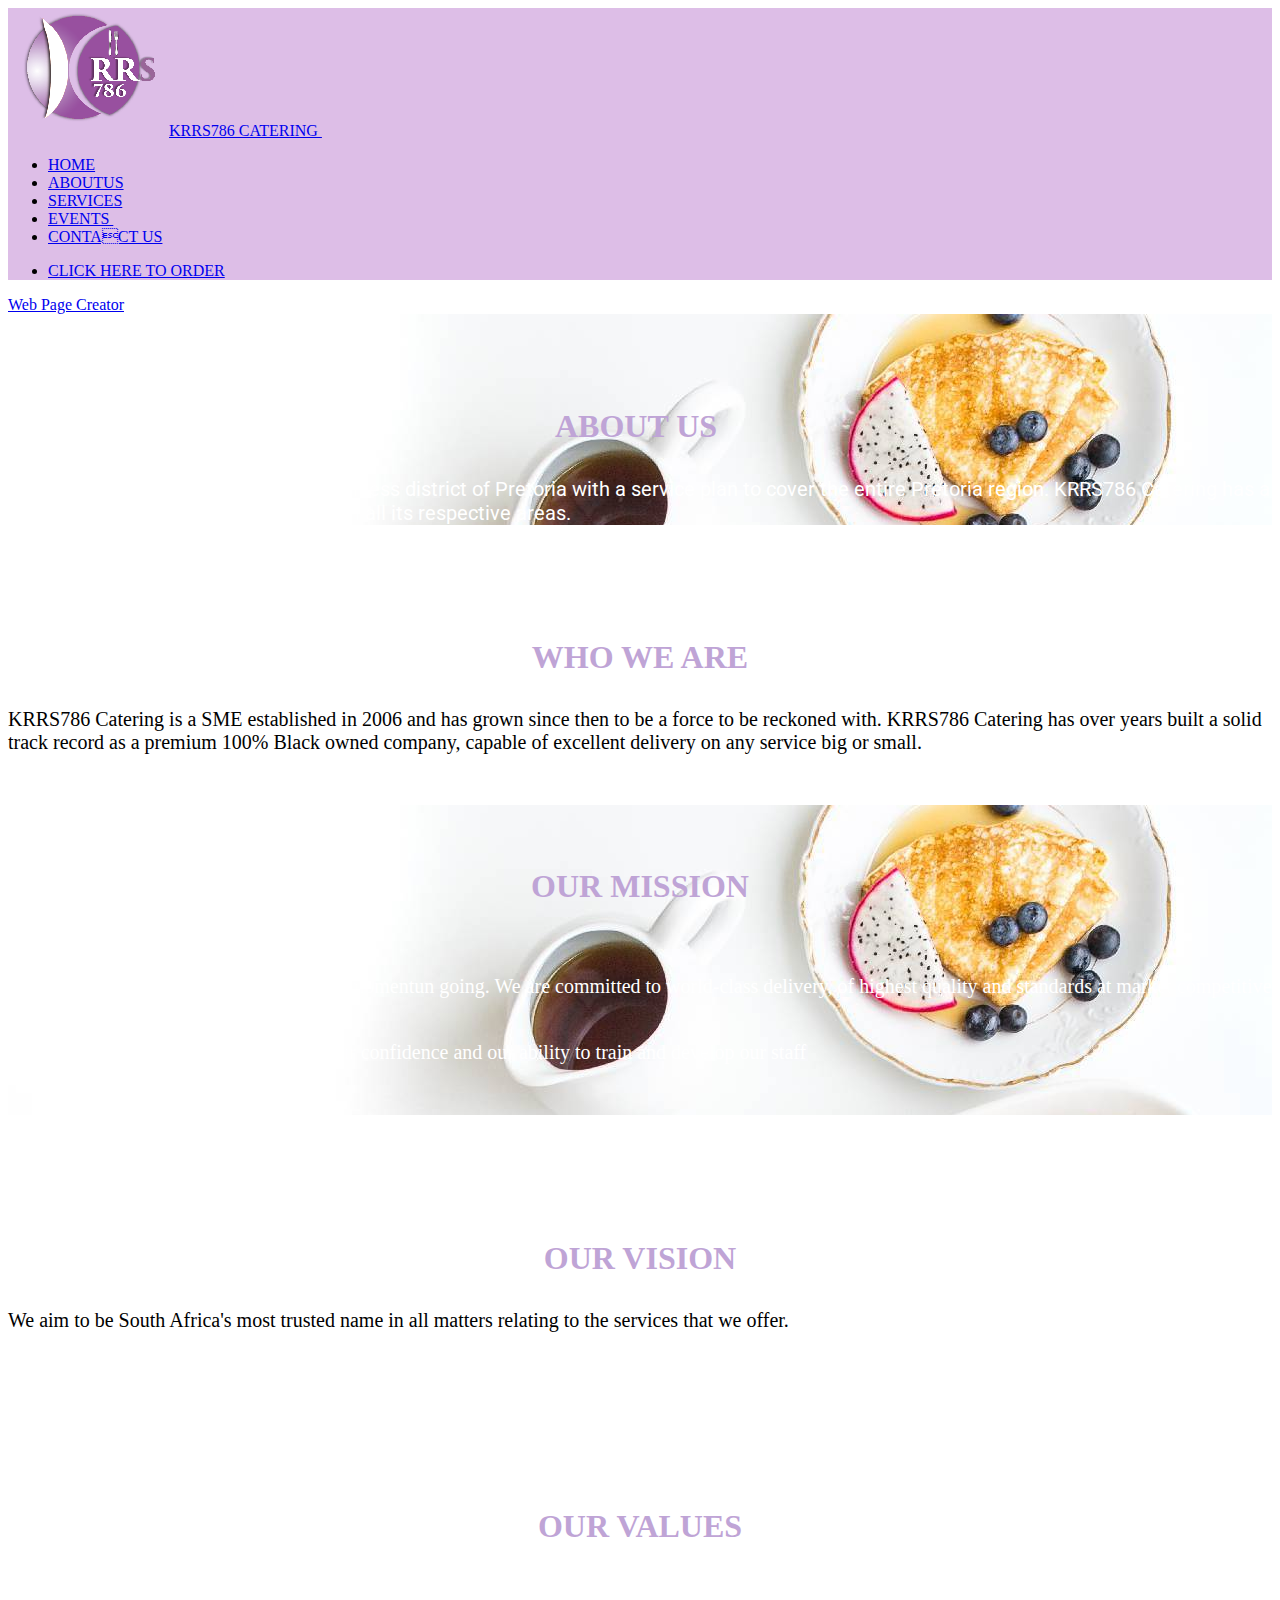
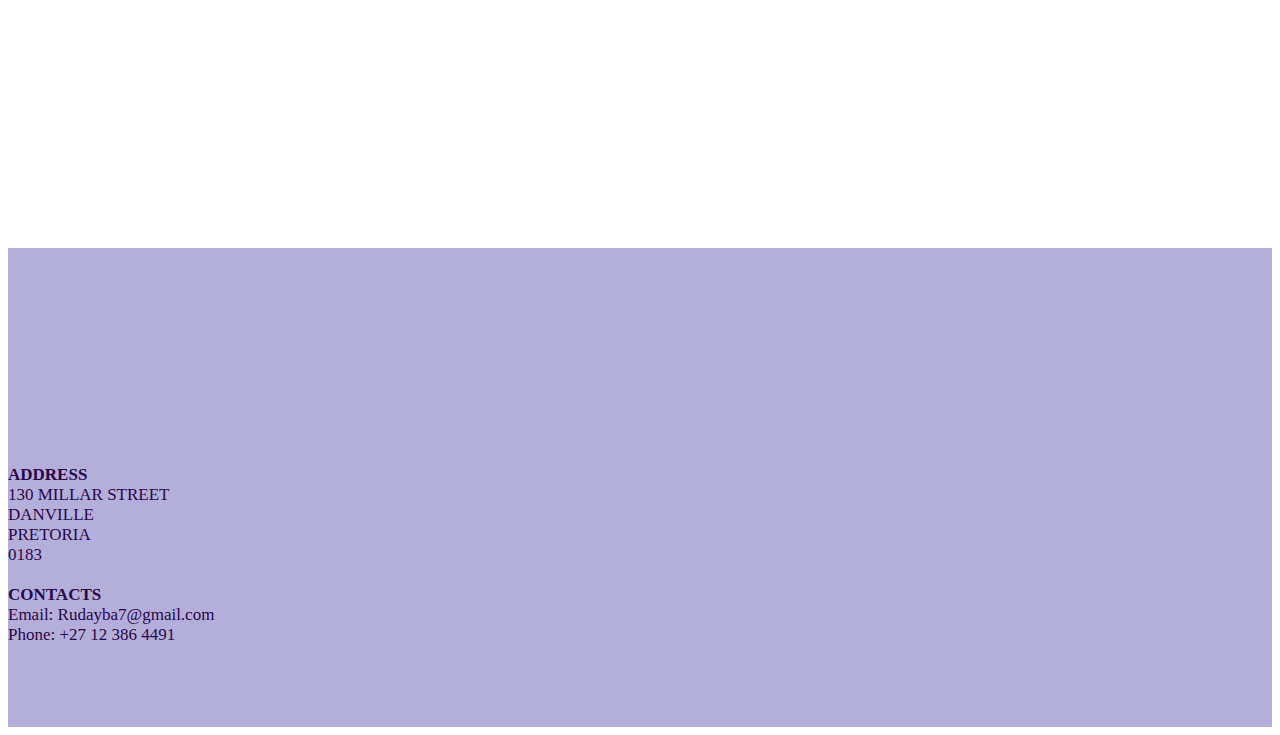
==== AboutUs.html @ 9f5638db "Merge pull request #1 from ITGalaxyMaster/gh-pages" ====
<!DOCTYPE html>
<html>
<head>
  <!-- Site made with Mobirise Website Builder v3.12.1, https://mobirise.com -->
  <meta charset="UTF-8">
  <meta http-equiv="X-UA-Compatible" content="IE=edge">
  <meta name="generator" content="Mobirise v3.12.1, mobirise.com">
  <meta name="viewport" content="width=device-width, initial-scale=1">
  <link rel="shortcut icon" href="assets/images/krrs-logo-2017-157x128.png" type="image/x-icon">
  <meta name="description" content="This page is about the historu of the company. This describes the Comp;any History ">
  <title>ALL ABOUT US </title>
  <link rel="stylesheet" href="https://fonts.googleapis.com/css?family=Roboto:700,400&amp;subset=cyrillic,latin,greek,vietnamese">
  <link rel="stylesheet" href="assets/bootstrap/css/bootstrap.min.css">
  <link rel="stylesheet" href="assets/mobirise/css/style.css">
  <link rel="stylesheet" href="assets/mobirise/css/mbr-additional.css" type="text/css">
  
  
  
</head>
<body>
<section class="mbr-navbar mbr-navbar--freeze mbr-navbar--absolute mbr-navbar--sticky mbr-navbar--auto-collapse" id="menu-8">
    <div class="mbr-navbar__section mbr-section">
        <div class="mbr-section__container container">
            <div class="mbr-navbar__container">
                <div class="mbr-navbar__column mbr-navbar__column--s mbr-navbar__brand">
                    <span class="mbr-navbar__brand-link mbr-brand mbr-brand--inline">
                        <span class="mbr-brand__logo"><a href="index.html"><img src="assets/images/krrs-logo-2017-157x128.png" class="mbr-navbar__brand-img mbr-brand__img" alt="Mobirise"></a></span>
                        <span class="mbr-brand__name"><a class="mbr-brand__name text-black" href="index.html">KRRS786 CATERING&nbsp;</a></span>
                    </span>
                </div>
                <div class="mbr-navbar__hamburger mbr-hamburger"><span class="mbr-hamburger__line"></span></div>
                <div class="mbr-navbar__column mbr-navbar__menu">
                    <nav class="mbr-navbar__menu-box mbr-navbar__menu-box--inline-right">
                        <div class="mbr-navbar__column">
                            <ul class="mbr-navbar__items mbr-navbar__items--right float-left mbr-buttons mbr-buttons--freeze mbr-buttons--right btn-decorator mbr-buttons--active">  <li class="mbr-navbar__item"><a class="mbr-buttons__link btn text-black" href="index.html">HOME</a></li> <li class="mbr-navbar__item"><a class="mbr-buttons__link btn text-black" href="index.html#content5-2">ABOUTUS</a></li> <li class="mbr-navbar__item"><a class="mbr-buttons__link btn text-black" href="index.html#features1-3">SERVICES</a></li> <li class="mbr-navbar__item"><a class="mbr-buttons__link btn text-black" href="Events.html">EVENTS&nbsp;</a></li><li class="mbr-navbar__item"><a class="mbr-buttons__link btn text-black" href="index.html#contacts2-5">CONTACT US</a></li></ul>                            
                            <ul class="mbr-navbar__items mbr-navbar__items--right mbr-buttons mbr-buttons--freeze mbr-buttons--right btn-inverse mbr-buttons--active"><li class="mbr-navbar__item"><a class="mbr-buttons__btn btn btn-default" href="MyPlatters.html">CLICK HERE TO ORDER</a></li></ul>
                        </div>
                    </nav>
                </div>
            </div>
        </div>
    </div>
</section>

<section class="engine"><a rel="external" href="https://mobirise.com">Web Page Creator</a></section><section class="mbr-section mbr-section--relative mbr-section--fixed-size mbr-parallax-background mbr-after-navbar" id="content5-g" style="background-image: url(assets/images/catering-brooke-lark-2000x1497.jpg);">
    <div class="mbr-overlay" style="opacity: 0.7; background-color: rgb(40, 50, 78);"></div>
    <div class="mbr-section__container container mbr-section__container--first" style="padding-top: 62px;">
        <div class="mbr-header mbr-header--wysiwyg row">
            <div class="col-sm-8 col-sm-offset-2">
                <h3 class="mbr-header__text">ABOUT US&nbsp;</h3>
                
            </div>
        </div>
    </div>
    <div class="mbr-section__container container mbr-section__container--last" style="padding-bottom: 0px;">
        <div class="row">
            <div class="mbr-article mbr-article--wysiwyg col-sm-8 col-sm-offset-2"><p>We are strategically located in &nbsp;the business district of Pretoria with a service plan to cover the entire Pretoria region. KRRS786 Catering has a highly experienced and capable team in all its respective areas.</p></div>
        </div>
    </div>
    
</section>

<section class="mbr-section mbr-section--relative mbr-section--fixed-size" id="content5-x" style="background-color: rgb(255, 255, 255);">
    
    <div class="mbr-section__container container mbr-section__container--first" style="padding-top: 62px;">
        <div class="mbr-header mbr-header--wysiwyg row">
            <div class="col-sm-8 col-sm-offset-2">
                <h3 class="mbr-header__text">WHO WE ARE</h3>
                
            </div>
        </div>
    </div>
    <div class="mbr-section__container container mbr-section__container--last" style="padding-bottom: 31px;">
        <div class="row">
            <div class="mbr-article mbr-article--wysiwyg col-sm-8 col-sm-offset-2"><p>KRRS786 Catering is a SME established in 2006 and has grown since then to be a force to be reckoned with. KRRS786 Catering has over years built a solid track record as a premium 100% Black owned company, capable of excellent delivery on any service big or small.</p></div>
        </div>
    </div>
    
</section>

<section class="mbr-section mbr-section--relative mbr-section--fixed-size mbr-parallax-background" id="content5-y" style="background-image: url(assets/images/catering-brooke-lark-2000x1497.jpg);">
    <div class="mbr-overlay" style="opacity: 0.7; background-color: rgb(40, 50, 78);"></div>
    <div class="mbr-section__container container mbr-section__container--first" style="padding-top: 31px;">
        <div class="mbr-header mbr-header--wysiwyg row">
            <div class="col-sm-8 col-sm-offset-2">
                <h3 class="mbr-header__text">OUR MISSION</h3>
                
            </div>
        </div>
    </div>
    <div class="mbr-section__container container mbr-section__container--last" style="padding-bottom: 31px;">
        <div class="row">
            <div class="mbr-article mbr-article--wysiwyg col-sm-8 col-sm-offset-2"><p>To be the best at all we do and to keep the momentun going. We are committed to world-class delivery, of highest quality and standards at market competitive prices always.&nbsp;</p><p>Our commitment to excellence is based our confidence and our ability to train and develop our staff&nbsp;</p></div>
        </div>
    </div>
    
</section>

<section class="mbr-section mbr-section--relative mbr-section--fixed-size" id="content5-10" style="background-color: rgb(255, 255, 255);">
    
    <div class="mbr-section__container container mbr-section__container--first" style="padding-top: 93px;">
        <div class="mbr-header mbr-header--wysiwyg row">
            <div class="col-sm-8 col-sm-offset-2">
                <h3 class="mbr-header__text">OUR VISION</h3>
                
            </div>
        </div>
    </div>
    <div class="mbr-section__container container mbr-section__container--last" style="padding-bottom: 62px;">
        <div class="row">
            <div class="mbr-article mbr-article--wysiwyg col-sm-8 col-sm-offset-2"><p>We aim to be South Africa's most trusted name in all matters relating to the services that we offer.</p></div>
        </div>
    </div>
    
</section>

<section class="mbr-section mbr-section--relative mbr-section--fixed-size mbr-parallax-background" id="content5-11" style="background-image: url(assets/images/mbr-2000x1374.jpg);">
    <div class="mbr-overlay" style="opacity: 0.7; background-color: rgb(40, 50, 78);"></div>
    <div class="mbr-section__container container mbr-section__container--first" style="padding-top: 62px;">
        <div class="mbr-header mbr-header--wysiwyg row">
            <div class="col-sm-8 col-sm-offset-2">
                <h3 class="mbr-header__text">OUR VALUES</h3>
                
            </div>
        </div>
    </div>
    <div class="mbr-section__container container mbr-section__container--last" style="padding-bottom: 93px;">
        <div class="row">
            <div class="mbr-article mbr-article--wysiwyg col-sm-8 col-sm-offset-2"><p>Our company is build on five principles:</p><ul><li>Quality - we strive to provide the highest quality products possible always</li><li>Customer Satisfaction - with us the customer is king</li><li>Intergrity &nbsp;- We always act in the best interest of all our customers</li><li>Reliability - We always deliver on our promise&nbsp;</li><li>Resourceful - &nbsp;We always find ways to work smarter&nbsp;</li></ul></div>
        </div>
    </div>
    
</section>

<section class="mbr-section mbr-section--relative mbr-section--fixed-size" id="contacts2-9" style="background-color: rgb(180, 174, 219);">
    
    <div class="mbr-section__container container">
        <div class="mbr-contacts mbr-contacts--wysiwyg row" style="padding-top: 30px; padding-bottom: 45px;">
            <div class="col-sm-6">
                <figure class="mbr-figure mbr-figure--wysiwyg mbr-figure--full-width mbr-figure--no-bg">
                    <div class="mbr-figure__map mbr-figure__map--short"><iframe frameborder="0" style="border:0" src="https://www.google.com/maps/embed/v1/place?key=AIzaSyA0Dx_boXQiwvdz8sJHoYeZNVTdoWONYkU&amp;q=place_id:EisxMzAgTWlsbGFyIFN0LCBQcmV0b3JpYSwgMDAxOCwgU291dGggQWZyaWNh" allowfullscreen=""></iframe></div>
                </figure>
            </div>
            <div class="col-sm-6">
                <div class="row">
                    <div class="col-sm-5 col-sm-offset-1">
                        <p class="mbr-contacts__text"><strong>ADDRESS</strong><br>
130 MILLAR STREET<br>DANVILLE<br>PRETORIA<br>0183<br><br>
<strong>CONTACTS</strong><br>
Email: Rudayba7@gmail.com<br>
Phone: +27 12 386 4491<br><br></p>
                    </div>
                    <div class="col-sm-6"><ul class="mbr-contacts__list"></ul></div>
                </div>
            </div>
        </div>
    </div>
</section>


  <script src="assets/web/assets/jquery/jquery.min.js"></script>
  <script src="assets/bootstrap/js/bootstrap.min.js"></script>
  <script src="assets/smooth-scroll/smooth-scroll.js"></script>
  <script src="assets/jarallax/jarallax.js"></script>
  <script src="assets/mobirise/js/script.js"></script>
  
  
</body>
</html>
---- assets/mobirise/css/mbr-additional.css ----
@import url(https://fonts.googleapis.com/css?family=Roboto:400,300,700);
#menu-1 .mbr-brand__name {
  font-size: 16px;
}
#menu-1.mbr-navbar--stuck .mbr-navbar__section {
  background: #ddbee7;
}
#menu-1 .mbr-navbar__section {
  background: #ddbee7;
}
#menu-1 .mbr-navbar__hamburger {
  color: #ffffff;
}
#slider-0 H1 {
  color: #ffffff;
}
#slider-0 P {
  font-size: 20px;
}
#content5-2 .mbr-header .mbr-header__text {
  text-align: center;
  color: #fff;
}
#content5-2 .mbr-header .mbr-header__subtext {
  text-align: center;
  color: #fff;
}
#content5-2 .mbr-article {
  color: #fff;
}
#features1-3 .mbr-section-title .mbr-header__text {
  color: #2b0849;
  text-align: center;
}
#features1-3 .btn {
  font-size: 14px;
}
#features1-3 .mbr-section__col .mbr-header__text {
  text-align: left;
}
#buttons1-h .btn {
  font-size: 18px;
}
#social-buttons2-4 .mbr-header__text {
  color: #8157cd;
}
#contacts2-5 P {
  color: #2b0849;
  font-size: 17px;
}

#menu-8 .mbr-brand__name {
  font-size: 16px;
}
#menu-8.mbr-navbar--stuck .mbr-navbar__section {
  background: #ddbee7;
}
#menu-8 .mbr-navbar__section {
  background: #ddbee7;
}
#menu-8 .mbr-navbar__hamburger {
  color: #ffffff;
}
#content5-g .mbr-header .mbr-header__text {
  text-align: center;
  color: #bfa4d6;
  font-size: 32px;
}
#content5-g .mbr-header .mbr-header__subtext {
  text-align: center;
  color: #fff;
}
#content5-g .mbr-article {
  color: #fff;
}
#content5-g .mbr-article P {
  color: #ffffff;
  font-family: 'Roboto', sans-serif;
  font-size: 20px;
}
#content5-x .mbr-header .mbr-header__text {
  text-align: center;
  color: #bfa4d6;
  font-size: 32px;
}
#content5-x .mbr-header .mbr-header__subtext {
  text-align: center;
  color: #fff;
}
#content5-x .mbr-article {
  color: #fff;
}
#content5-x .mbr-article P {
  color: #000000;
  text-align: left;
  font-size: 20px;
}
#content5-y .mbr-header .mbr-header__text {
  text-align: center;
  color: #bfa4d6;
  font-size: 32px;
}
#content5-y .mbr-header .mbr-header__subtext {
  text-align: center;
  color: #fff;
}
#content5-y .mbr-article {
  color: #fff;
}
#content5-y .mbr-article P {
  color: #ffffff;
  font-size: 20px;
}
#content5-10 .mbr-header .mbr-header__text {
  text-align: center;
  color: #bfa4d6;
  font-size: 32px;
}
#content5-10 .mbr-header .mbr-header__subtext {
  text-align: center;
  color: #fff;
}
#content5-10 .mbr-article {
  color: #fff;
}
#content5-10 .mbr-article P {
  color: #000000;
  font-size: 20px;
}
#content5-10 .mbr-article H2 {
  color: #000000;
}
#content5-11 .mbr-header .mbr-header__text {
  text-align: center;
  color: #bfa4d6;
  font-size: 32px;
}
#content5-11 .mbr-header .mbr-header__subtext {
  text-align: center;
  color: #fff;
}
#content5-11 .mbr-article {
  color: #fff;
}
#content5-11 .mbr-article P {
  color: #ffffff;
  font-size: 20px;
}
#content5-11 .mbr-article UL {
  color: #ffffff;
  font-size: 20px;
}
#contacts2-9 P {
  color: #2b0849;
  font-size: 17px;
}
#menu-a .mbr-brand__name {
  font-size: 16px;
}
#menu-a.mbr-navbar--stuck .mbr-navbar__section {
  background: #ddbee7;
}
#menu-a .mbr-navbar__section {
  background: #ddbee7;
}
#menu-a .mbr-navbar__hamburger {
  color: #ffffff;
}
#header1-j H1 {
  font-size: 36px;
}
#menu-c .mbr-brand__name {
  font-size: 16px;
}
#menu-c.mbr-navbar--stuck .mbr-navbar__section {
  background: #ddbee7;
}
#menu-c .mbr-navbar__section {
  background: #ddbee7;
}
#menu-c .mbr-navbar__hamburger {
  color: #ffffff;
}
#menu-e .mbr-brand__name {
  font-size: 16px;
}
#menu-e.mbr-navbar--stuck .mbr-navbar__section {
  background: #ddbee7;
}
#menu-e .mbr-navbar__section {
  background: #ddbee7;
}
#menu-e .mbr-navbar__hamburger {
  color: #ffffff;
}
#contacts2-f P {
  color: #2b0849;
  font-size: 17px;
}
#menu-m .mbr-brand__name {
  font-size: 16px;
}
#menu-m.mbr-navbar--stuck .mbr-navbar__section {
  background: #ddbee7;
}
#menu-m .mbr-navbar__section {
  background: #ddbee7;
}
#menu-m .mbr-navbar__hamburger {
  color: #ffffff;
}
#msg-box4-r .mbr-header__text {
  color: #ffffff;
}
#msg-box4-r .mbr-header__subtext {
  color: #ffffff;
}
#msg-box4-r .mbr-article {
  color: #ffffff;
}
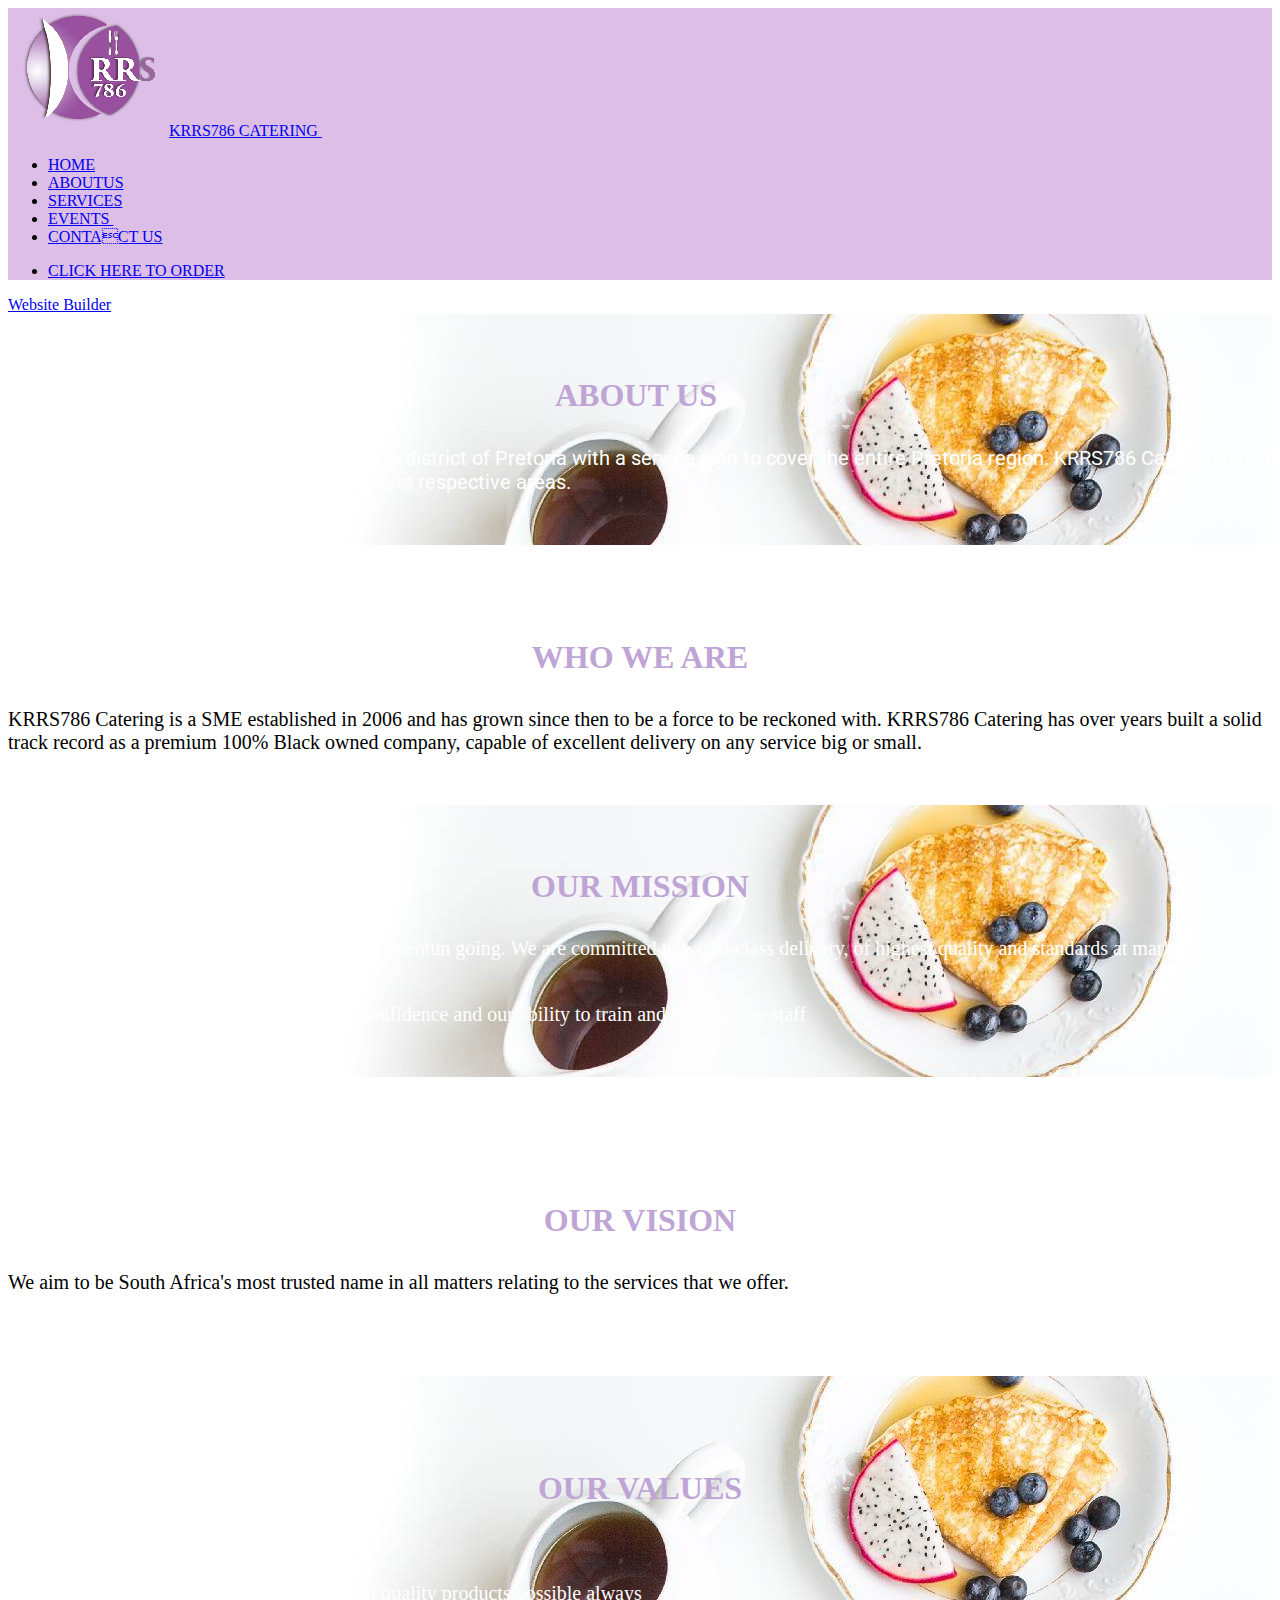
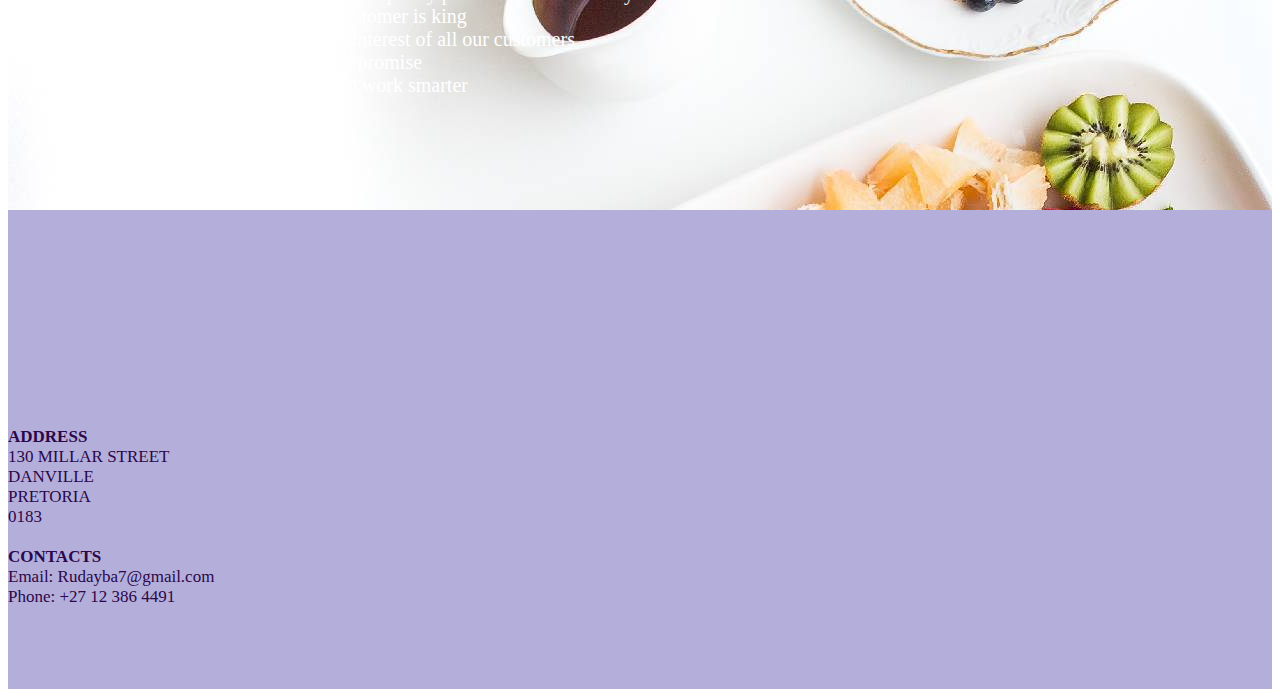
==== commit 7f7e4026: "The images was updated on the events pages." ====
--- a/AboutUs.html
+++ b/AboutUs.html
@@ -42,9 +42,9 @@
     </div>
 </section>
 
-<section class="engine"><a rel="external" href="https://mobirise.com">Web Page Creator</a></section><section class="mbr-section mbr-section--relative mbr-section--fixed-size mbr-parallax-background mbr-after-navbar" id="content5-g" style="background-image: url(assets/images/catering-brooke-lark-2000x1497.jpg);">
+<section class="engine"><a rel="external" href="https://mobirise.com">Website Builder</a></section><section class="mbr-section mbr-section--relative mbr-section--fixed-size mbr-parallax-background mbr-after-navbar" id="content5-g" style="background-image: url(assets/images/catering-brooke-lark-2000x1497.jpg);">
     <div class="mbr-overlay" style="opacity: 0.7; background-color: rgb(40, 50, 78);"></div>
-    <div class="mbr-section__container container mbr-section__container--first" style="padding-top: 62px;">
+    <div class="mbr-section__container container mbr-section__container--first" style="padding-top: 31px;">
         <div class="mbr-header mbr-header--wysiwyg row">
             <div class="col-sm-8 col-sm-offset-2">
                 <h3 class="mbr-header__text">ABOUT US&nbsp;</h3>
@@ -52,7 +52,7 @@
             </div>
         </div>
     </div>
-    <div class="mbr-section__container container mbr-section__container--last" style="padding-bottom: 0px;">
+    <div class="mbr-section__container container mbr-section__container--last" style="padding-bottom: 31px;">
         <div class="row">
             <div class="mbr-article mbr-article--wysiwyg col-sm-8 col-sm-offset-2"><p>We are strategically located in &nbsp;the business district of Pretoria with a service plan to cover the entire Pretoria region. KRRS786 Catering has a highly experienced and capable team in all its respective areas.</p></div>
         </div>
@@ -90,7 +90,7 @@
     </div>
     <div class="mbr-section__container container mbr-section__container--last" style="padding-bottom: 31px;">
         <div class="row">
-            <div class="mbr-article mbr-article--wysiwyg col-sm-8 col-sm-offset-2"><p>To be the best at all we do and to keep the momentun going. We are committed to world-class delivery, of highest quality and standards at market competitive prices always.&nbsp;</p><p>Our commitment to excellence is based our confidence and our ability to train and develop our staff&nbsp;</p></div>
+            <div class="mbr-article mbr-article--wysiwyg col-sm-8 col-sm-offset-2"><span style="font-size: 20px;">To be the best at all we do and to keep the momentun going. We are committed to world-class delivery, of highest quality and standards at market competitive prices always.&nbsp;</span><p>Our commitment to excellence is based our confidence and our ability to train and develop our staff&nbsp;</p></div>
         </div>
     </div>
     
@@ -114,7 +114,7 @@
     
 </section>
 
-<section class="mbr-section mbr-section--relative mbr-section--fixed-size mbr-parallax-background" id="content5-11" style="background-image: url(assets/images/mbr-2000x1374.jpg);">
+<section class="mbr-section mbr-section--relative mbr-section--fixed-size mbr-parallax-background" id="content5-11" style="background-image: url(assets/images/catering-brooke-lark-2000x1497.jpg);">
     <div class="mbr-overlay" style="opacity: 0.7; background-color: rgb(40, 50, 78);"></div>
     <div class="mbr-section__container container mbr-section__container--first" style="padding-top: 62px;">
         <div class="mbr-header mbr-header--wysiwyg row">
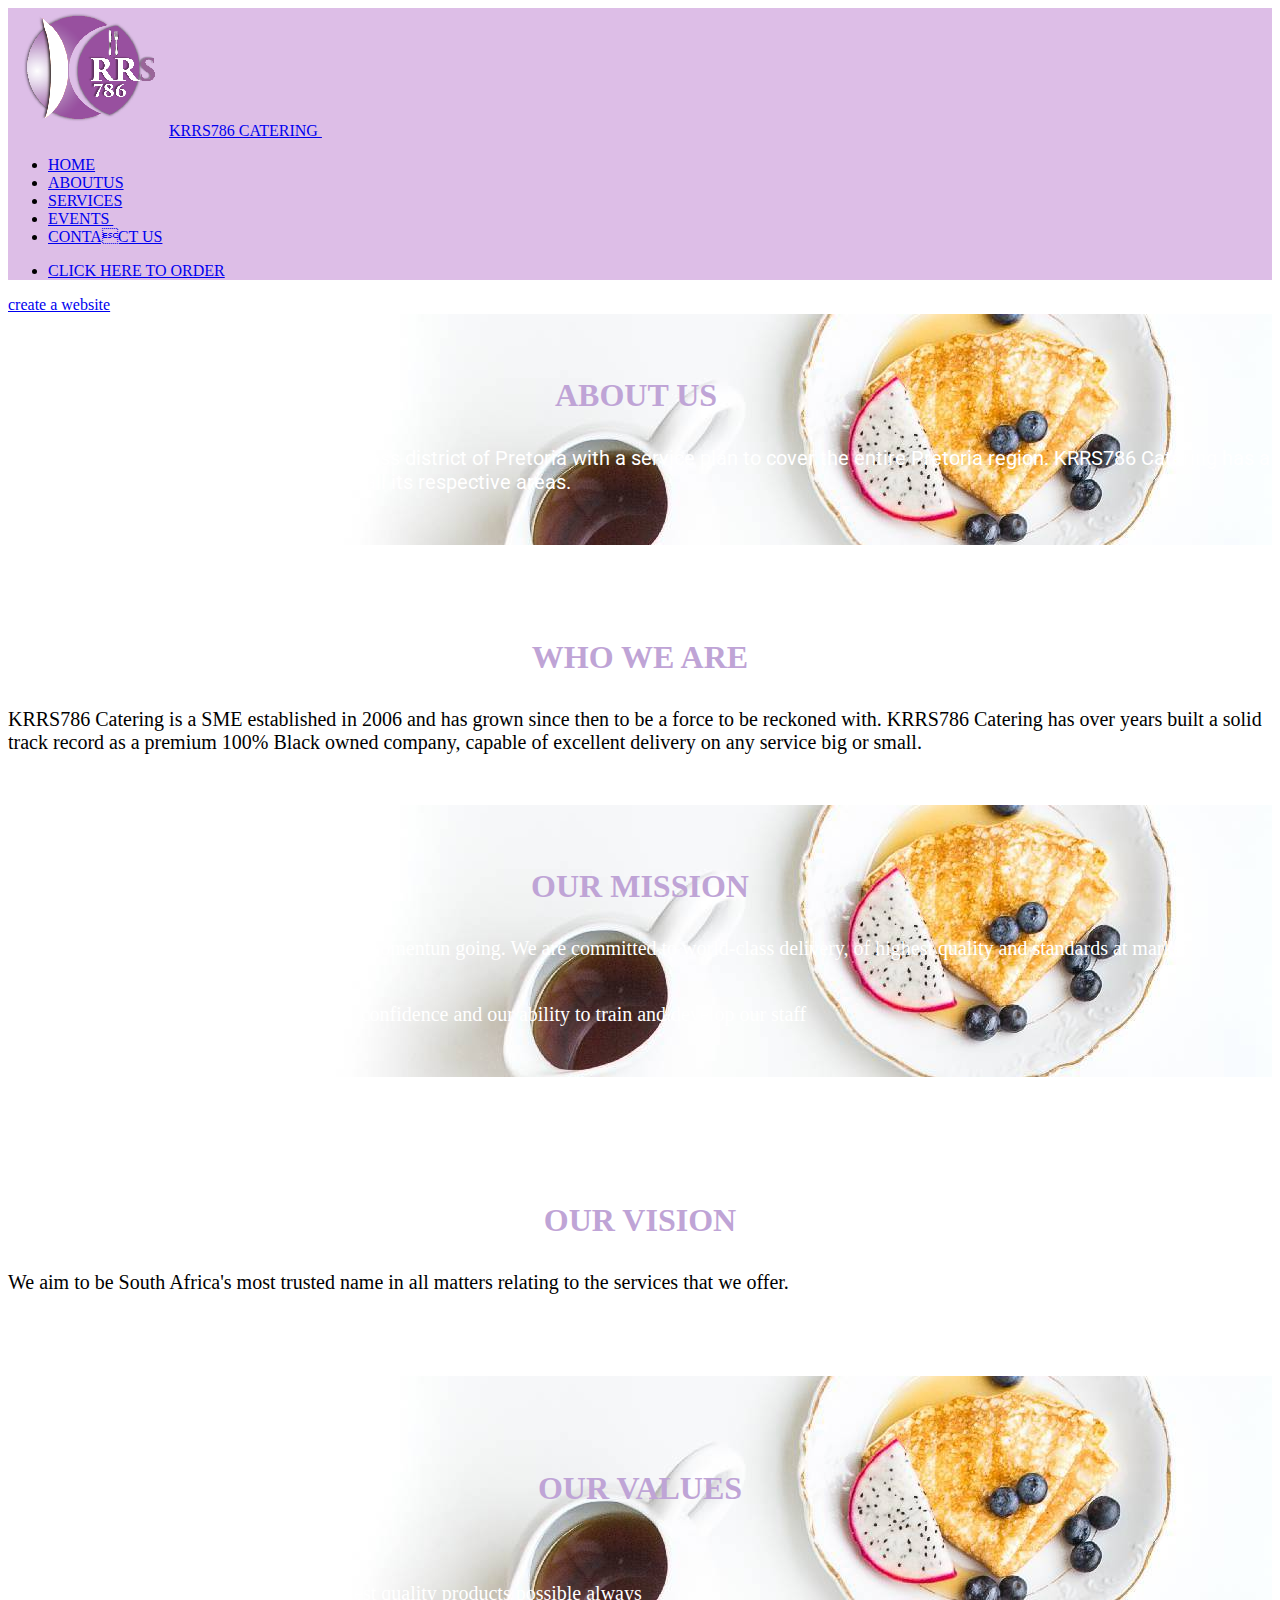
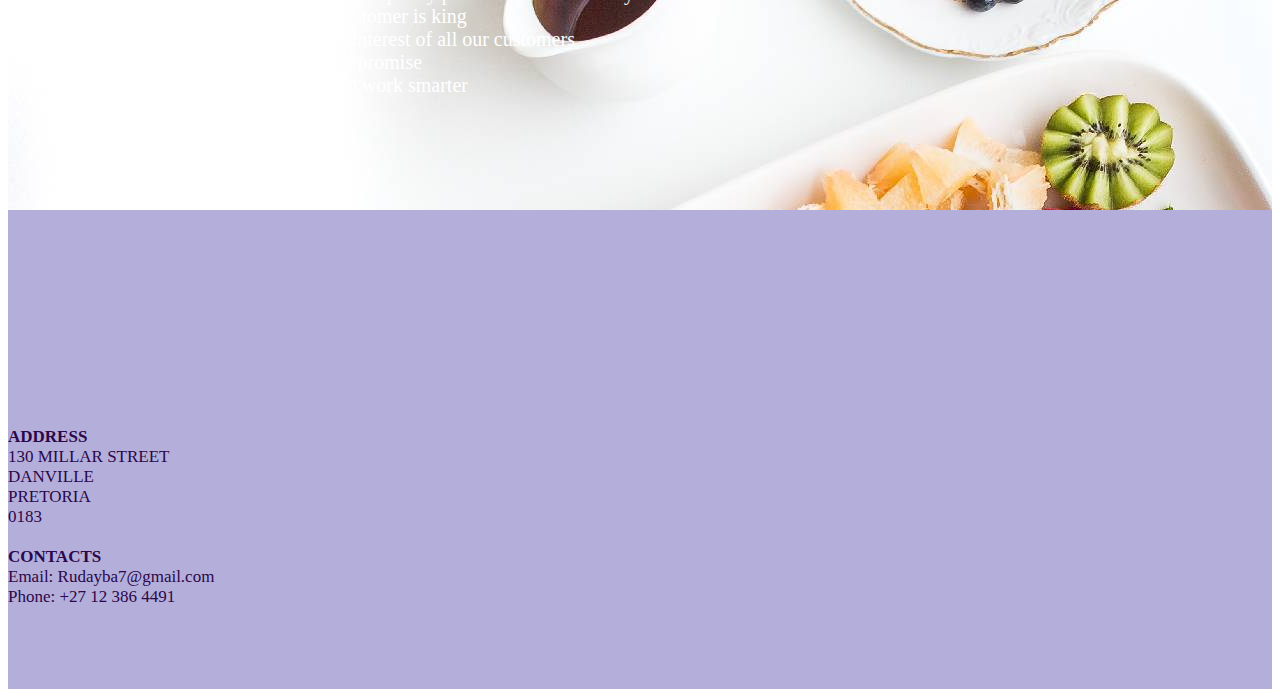
==== commit 17d14c1a: "The most recent updates to the website" ====
--- a/AboutUs.html
+++ b/AboutUs.html
@@ -1,15 +1,15 @@
 <!DOCTYPE html>
 <html>
 <head>
-  <!-- Site made with Mobirise Website Builder v3.12.1, https://mobirise.com -->
+  <!-- Site made with Mobirise Website Builder v4.2.4, https://mobirise.com -->
   <meta charset="UTF-8">
   <meta http-equiv="X-UA-Compatible" content="IE=edge">
-  <meta name="generator" content="Mobirise v3.12.1, mobirise.com">
+  <meta name="generator" content="Mobirise v4.2.4, mobirise.com">
   <meta name="viewport" content="width=device-width, initial-scale=1">
   <link rel="shortcut icon" href="assets/images/krrs-logo-2017-157x128.png" type="image/x-icon">
   <meta name="description" content="This page is about the historu of the company. This describes the Comp;any History ">
   <title>ALL ABOUT US </title>
-  <link rel="stylesheet" href="https://fonts.googleapis.com/css?family=Roboto:700,400&amp;subset=cyrillic,latin,greek,vietnamese">
+  <link rel="stylesheet" href="https://fonts.googleapis.com/css?family=Roboto:700,400&subset=cyrillic,latin,greek,vietnamese">
   <link rel="stylesheet" href="assets/bootstrap/css/bootstrap.min.css">
   <link rel="stylesheet" href="assets/mobirise/css/style.css">
   <link rel="stylesheet" href="assets/mobirise/css/mbr-additional.css" type="text/css">
@@ -18,7 +18,7 @@
   
 </head>
 <body>
-<section class="mbr-navbar mbr-navbar--freeze mbr-navbar--absolute mbr-navbar--sticky mbr-navbar--auto-collapse" id="menu-8">
+<section class="mbr-navbar mbr-navbar--freeze mbr-navbar--absolute mbr-navbar--sticky mbr-navbar--auto-collapse" id="menu-8" data-rv-view="31">
     <div class="mbr-navbar__section mbr-section">
         <div class="mbr-section__container container">
             <div class="mbr-navbar__container">
@@ -42,7 +42,7 @@
     </div>
 </section>
 
-<section class="engine"><a rel="external" href="https://mobirise.com">Website Builder</a></section><section class="mbr-section mbr-section--relative mbr-section--fixed-size mbr-parallax-background mbr-after-navbar" id="content5-g" style="background-image: url(assets/images/catering-brooke-lark-2000x1497.jpg);">
+<section class="engine"><a href="https://mobirise.co/g">create a website</a></section><section class="mbr-section mbr-section--relative mbr-section--fixed-size mbr-parallax-background mbr-after-navbar" id="content5-g" data-rv-view="33" style="background-image: url(assets/images/catering-brooke-lark-2000x1497.jpg);">
     <div class="mbr-overlay" style="opacity: 0.7; background-color: rgb(40, 50, 78);"></div>
     <div class="mbr-section__container container mbr-section__container--first" style="padding-top: 31px;">
         <div class="mbr-header mbr-header--wysiwyg row">
@@ -60,7 +60,7 @@
     
 </section>
 
-<section class="mbr-section mbr-section--relative mbr-section--fixed-size" id="content5-x" style="background-color: rgb(255, 255, 255);">
+<section class="mbr-section mbr-section--relative mbr-section--fixed-size" id="content5-x" data-rv-view="36" style="background-color: rgb(255, 255, 255);">
     
     <div class="mbr-section__container container mbr-section__container--first" style="padding-top: 62px;">
         <div class="mbr-header mbr-header--wysiwyg row">
@@ -78,7 +78,7 @@
     
 </section>
 
-<section class="mbr-section mbr-section--relative mbr-section--fixed-size mbr-parallax-background" id="content5-y" style="background-image: url(assets/images/catering-brooke-lark-2000x1497.jpg);">
+<section class="mbr-section mbr-section--relative mbr-section--fixed-size mbr-parallax-background" id="content5-y" data-rv-view="39" style="background-image: url(assets/images/catering-brooke-lark-2000x1497.jpg);">
     <div class="mbr-overlay" style="opacity: 0.7; background-color: rgb(40, 50, 78);"></div>
     <div class="mbr-section__container container mbr-section__container--first" style="padding-top: 31px;">
         <div class="mbr-header mbr-header--wysiwyg row">
@@ -96,7 +96,7 @@
     
 </section>
 
-<section class="mbr-section mbr-section--relative mbr-section--fixed-size" id="content5-10" style="background-color: rgb(255, 255, 255);">
+<section class="mbr-section mbr-section--relative mbr-section--fixed-size" id="content5-10" data-rv-view="42" style="background-color: rgb(255, 255, 255);">
     
     <div class="mbr-section__container container mbr-section__container--first" style="padding-top: 93px;">
         <div class="mbr-header mbr-header--wysiwyg row">
@@ -114,7 +114,7 @@
     
 </section>
 
-<section class="mbr-section mbr-section--relative mbr-section--fixed-size mbr-parallax-background" id="content5-11" style="background-image: url(assets/images/catering-brooke-lark-2000x1497.jpg);">
+<section class="mbr-section mbr-section--relative mbr-section--fixed-size mbr-parallax-background" id="content5-11" data-rv-view="45" style="background-image: url(assets/images/catering-brooke-lark-2000x1497.jpg);">
     <div class="mbr-overlay" style="opacity: 0.7; background-color: rgb(40, 50, 78);"></div>
     <div class="mbr-section__container container mbr-section__container--first" style="padding-top: 62px;">
         <div class="mbr-header mbr-header--wysiwyg row">
@@ -132,7 +132,7 @@
     
 </section>
 
-<section class="mbr-section mbr-section--relative mbr-section--fixed-size" id="contacts2-9" style="background-color: rgb(180, 174, 219);">
+<section class="mbr-section mbr-section--relative mbr-section--fixed-size" id="contacts2-9" data-rv-view="48" style="background-color: rgb(180, 174, 219);">
     
     <div class="mbr-section__container container">
         <div class="mbr-contacts mbr-contacts--wysiwyg row" style="padding-top: 30px; padding-bottom: 45px;">
--- a/assets/mobirise/css/mbr-additional.css
+++ b/assets/mobirise/css/mbr-additional.css
@@ -169,6 +169,12 @@
 #header1-j H1 {
   font-size: 36px;
 }
+#header2-k H1 {
+  color: #d6bee9;
+}
+#header2-k P {
+  color: #d6bee9;
+}
 #menu-c .mbr-brand__name {
   font-size: 16px;
 }
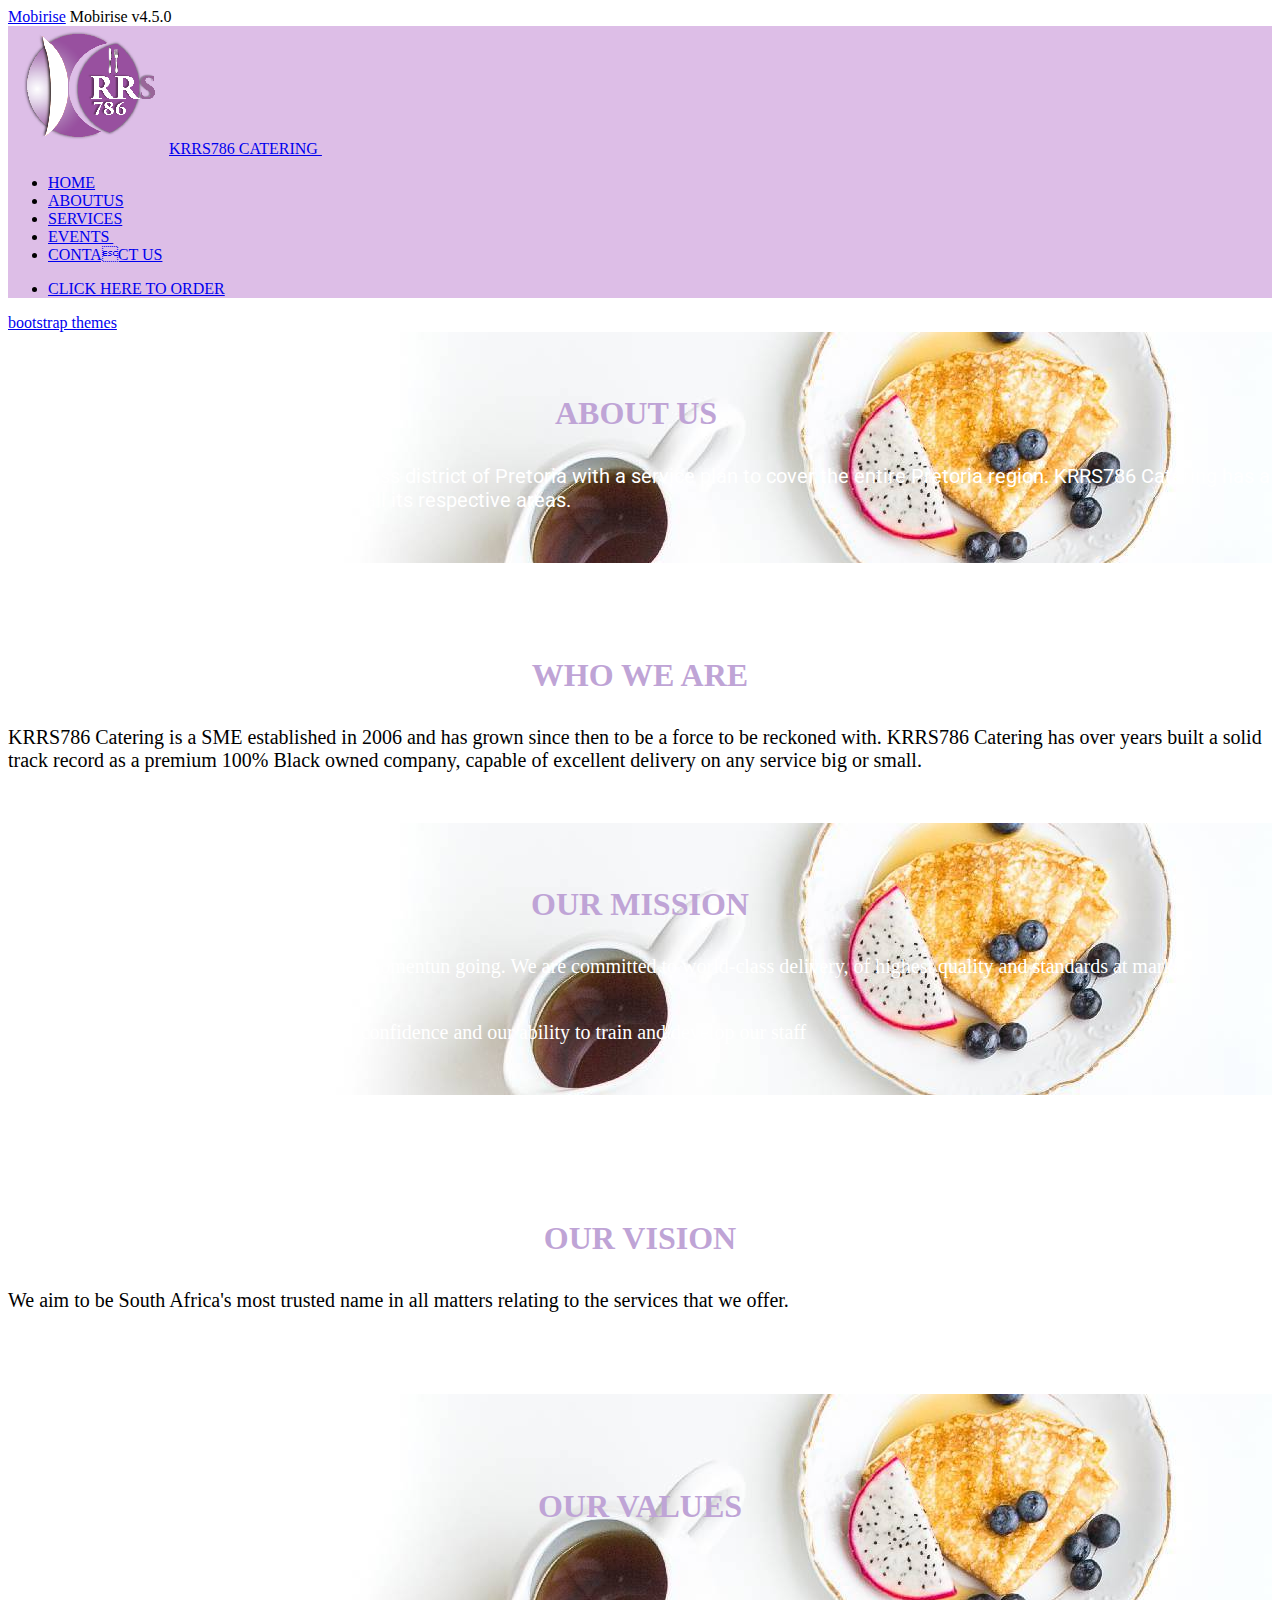
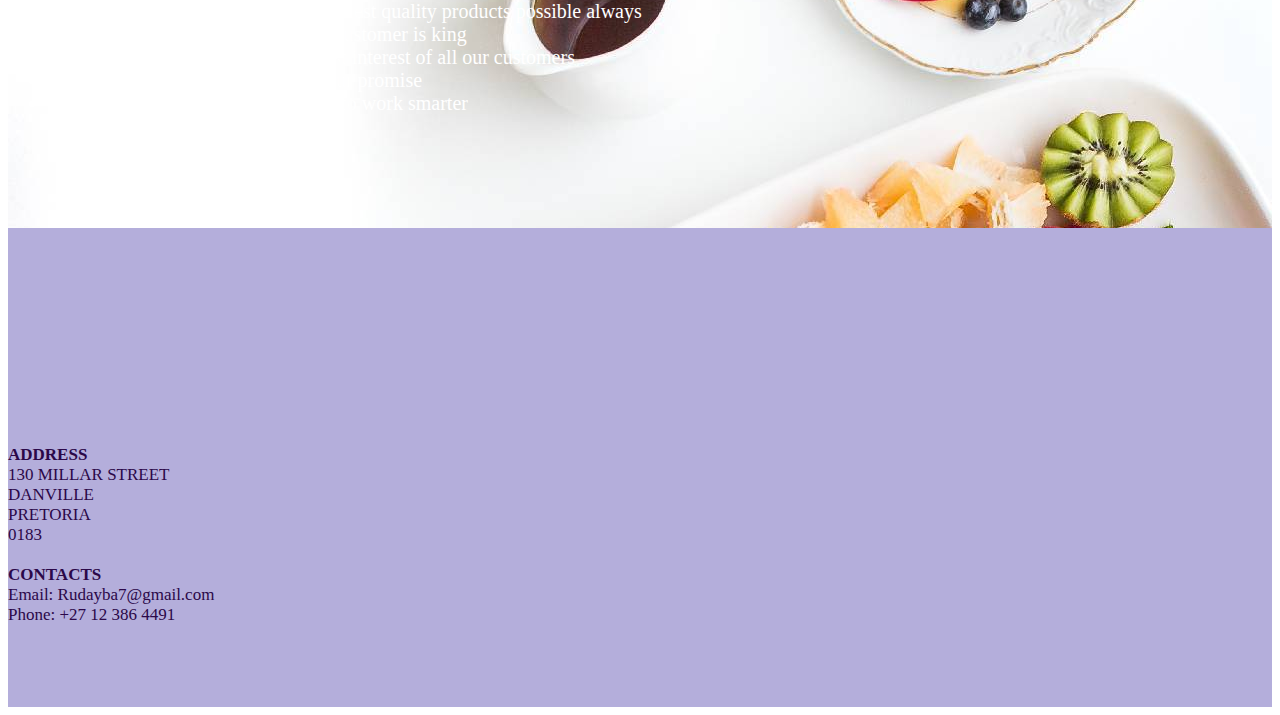
==== commit 20162a9a: "create github pages" ====
--- a/AboutUs.html
+++ b/AboutUs.html
@@ -1,12 +1,11 @@
 <!DOCTYPE html>
-<html>
+<html >
 <head>
-  <!-- Site made with Mobirise Website Builder v4.2.4, https://mobirise.com -->
+  <!-- Site made with Mobirise Website Builder v4.5.0, https://mobirise.com -->
   <meta charset="UTF-8">
   <meta http-equiv="X-UA-Compatible" content="IE=edge">
-  <meta name="generator" content="Mobirise v4.2.4, mobirise.com">
-  <meta name="viewport" content="width=device-width, initial-scale=1">
-  <link rel="shortcut icon" href="assets/images/krrs-logo-2017-157x128.png" type="image/x-icon">
+  <meta name="generator" content="Mobirise v4.5.0, mobirise.com">
+  <meta name="viewport" content="width=device-width, initial-scale=1, minimum-scale=1">
   <meta name="description" content="This page is about the historu of the company. This describes the Comp;any History ">
   <title>ALL ABOUT US </title>
   <link rel="stylesheet" href="https://fonts.googleapis.com/css?family=Roboto:700,400&subset=cyrillic,latin,greek,vietnamese">
@@ -42,7 +41,7 @@
     </div>
 </section>
 
-<section class="engine"><a href="https://mobirise.co/g">create a website</a></section><section class="mbr-section mbr-section--relative mbr-section--fixed-size mbr-parallax-background mbr-after-navbar" id="content5-g" data-rv-view="33" style="background-image: url(assets/images/catering-brooke-lark-2000x1497.jpg);">
+<section class="engine"><a href="https://mobirise.co/l">bootstrap themes</a></section><section class="mbr-section mbr-section--relative mbr-section--fixed-size mbr-parallax-background mbr-after-navbar" id="content5-g" data-rv-view="33" style="background-image: url(assets/images/catering-brooke-lark-2000x1497.jpg);">
     <div class="mbr-overlay" style="opacity: 0.7; background-color: rgb(40, 50, 78);"></div>
     <div class="mbr-section__container container mbr-section__container--first" style="padding-top: 31px;">
         <div class="mbr-header mbr-header--wysiwyg row">
--- a/assets/mobirise/css/mbr-additional.css
+++ b/assets/mobirise/css/mbr-additional.css
@@ -27,16 +27,6 @@
 }
 #content5-2 .mbr-article {
   color: #fff;
-}
-#features1-3 .mbr-section-title .mbr-header__text {
-  color: #2b0849;
-  text-align: center;
-}
-#features1-3 .btn {
-  font-size: 14px;
-}
-#features1-3 .mbr-section__col .mbr-header__text {
-  text-align: left;
 }
 #buttons1-h .btn {
   font-size: 18px;
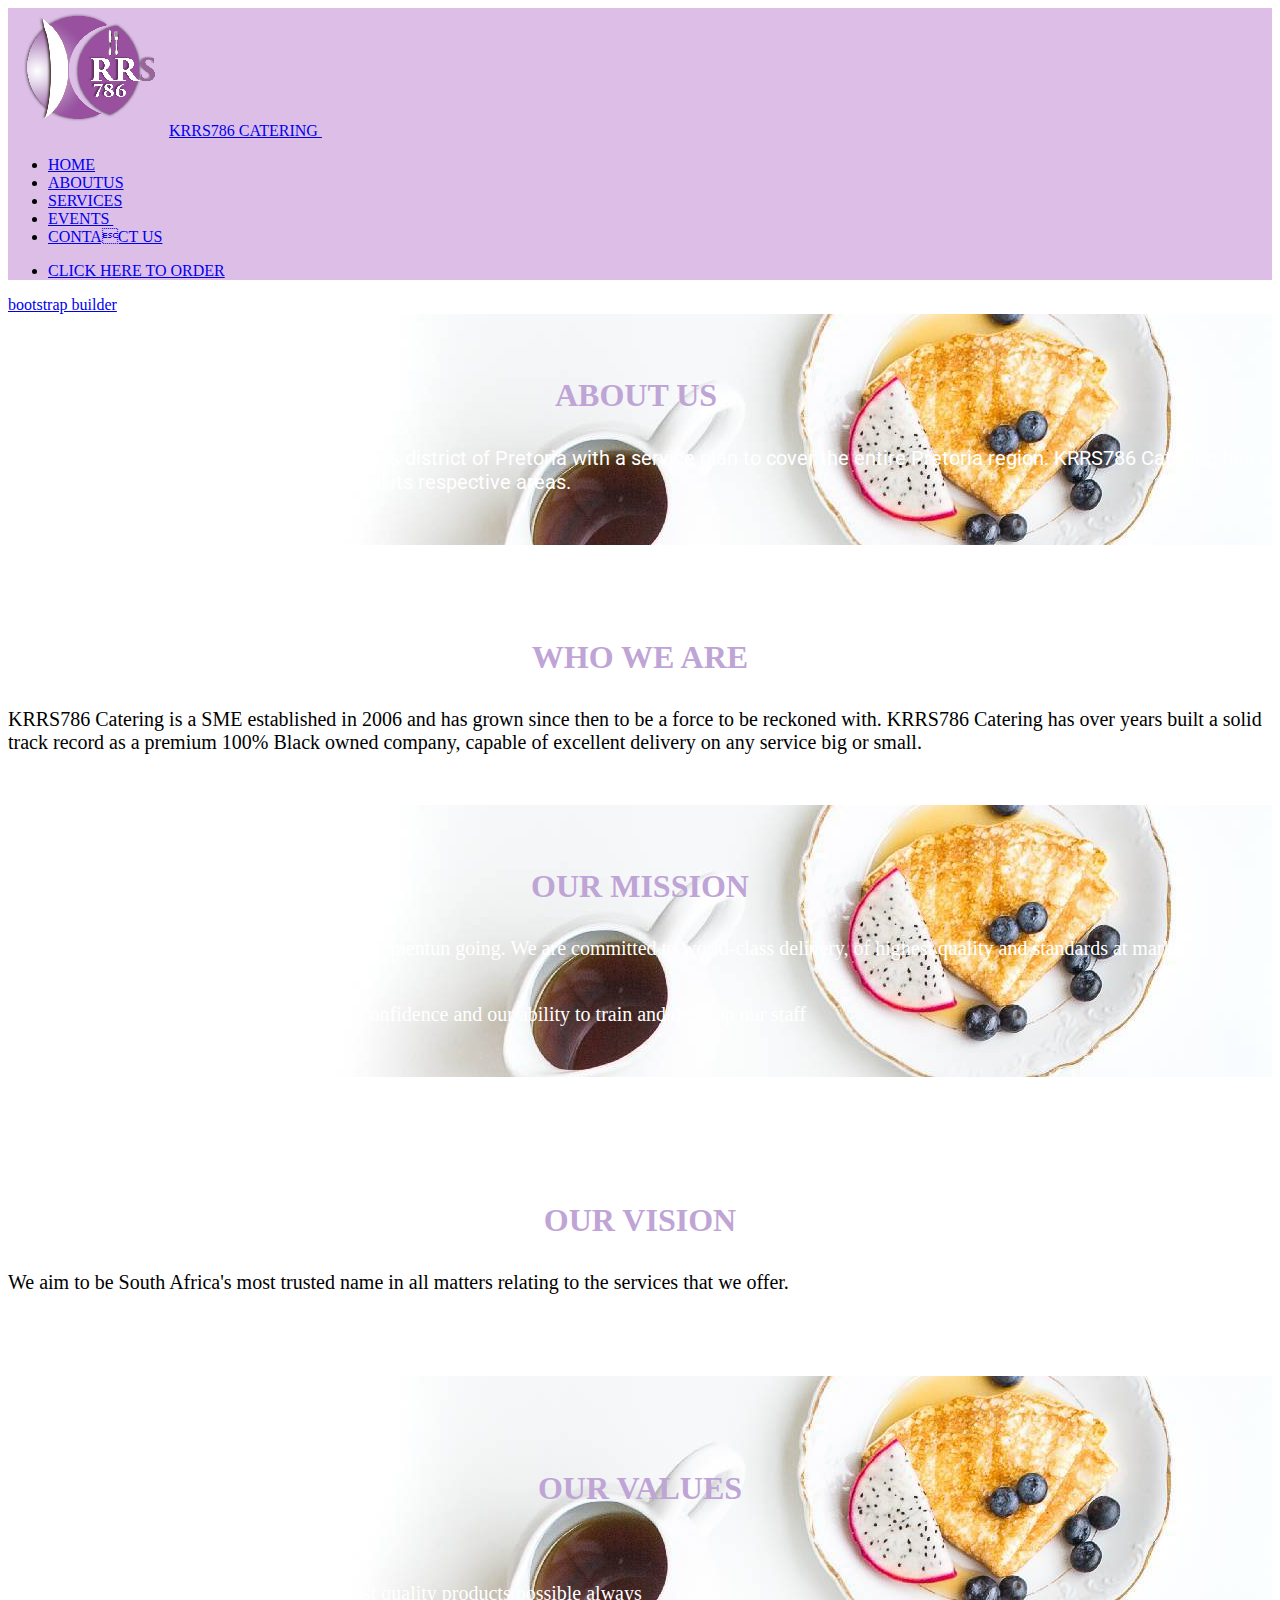
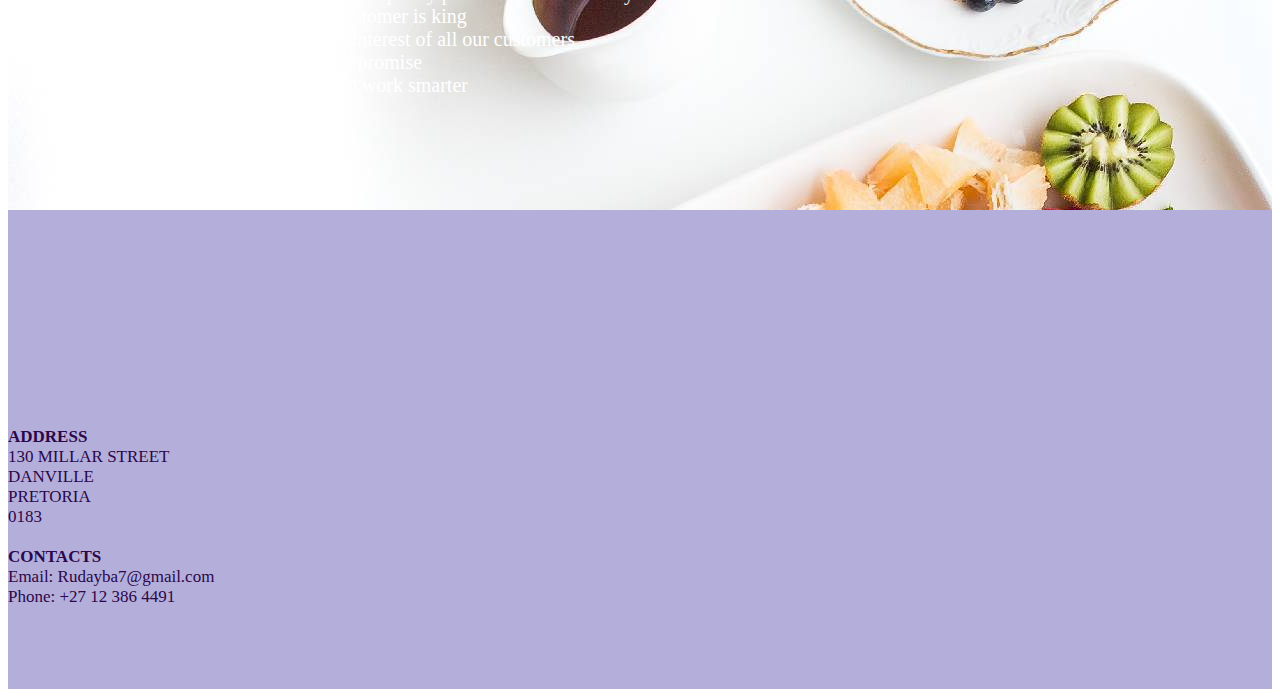
==== commit 01ac125e: "new changes to the services block" ====
--- a/AboutUs.html
+++ b/AboutUs.html
@@ -41,7 +41,7 @@
     </div>
 </section>
 
-<section class="engine"><a href="https://mobirise.co/l">bootstrap themes</a></section><section class="mbr-section mbr-section--relative mbr-section--fixed-size mbr-parallax-background mbr-after-navbar" id="content5-g" data-rv-view="33" style="background-image: url(assets/images/catering-brooke-lark-2000x1497.jpg);">
+<section class="engine"><a href="https://mobirise.co/f">bootstrap builder</a></section><section class="mbr-section mbr-section--relative mbr-section--fixed-size mbr-parallax-background mbr-after-navbar" id="content5-g" data-rv-view="33" style="background-image: url(assets/images/catering-brooke-lark-2000x1497.jpg);">
     <div class="mbr-overlay" style="opacity: 0.7; background-color: rgb(40, 50, 78);"></div>
     <div class="mbr-section__container container mbr-section__container--first" style="padding-top: 31px;">
         <div class="mbr-header mbr-header--wysiwyg row">
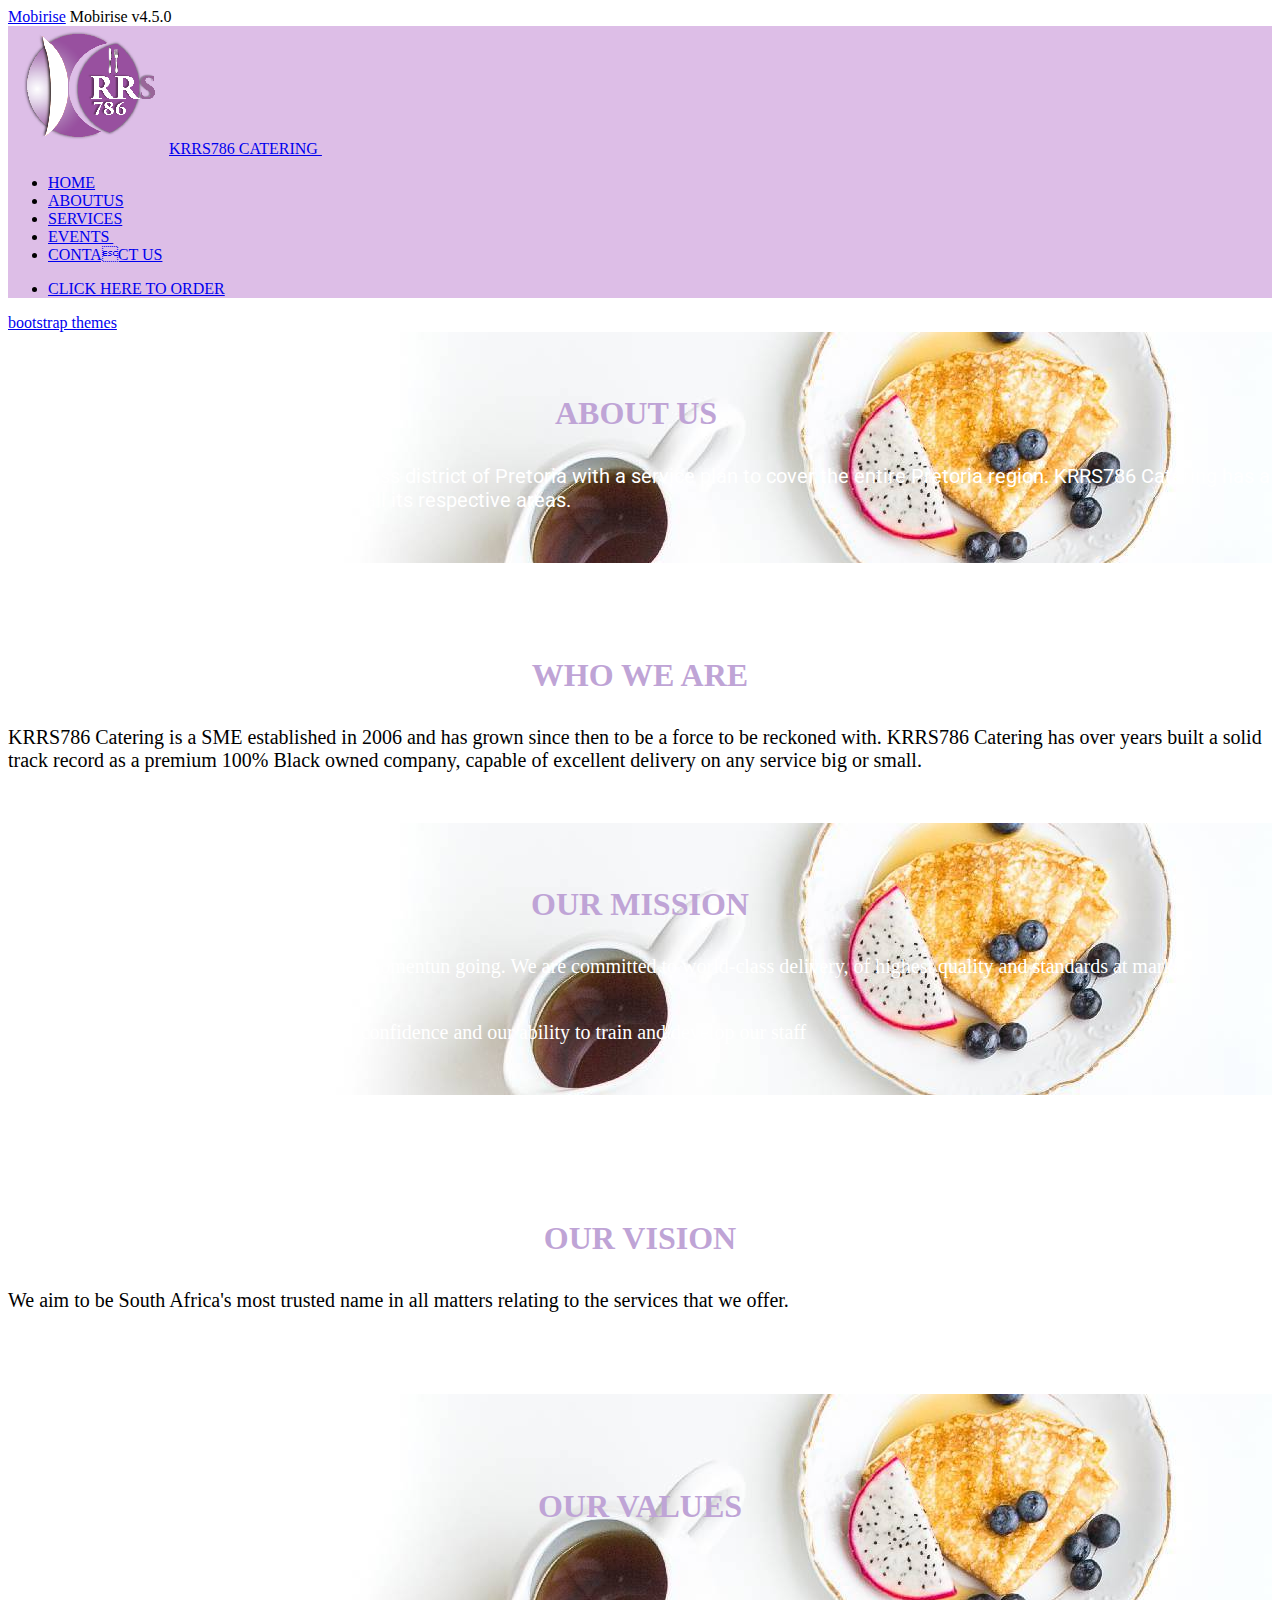
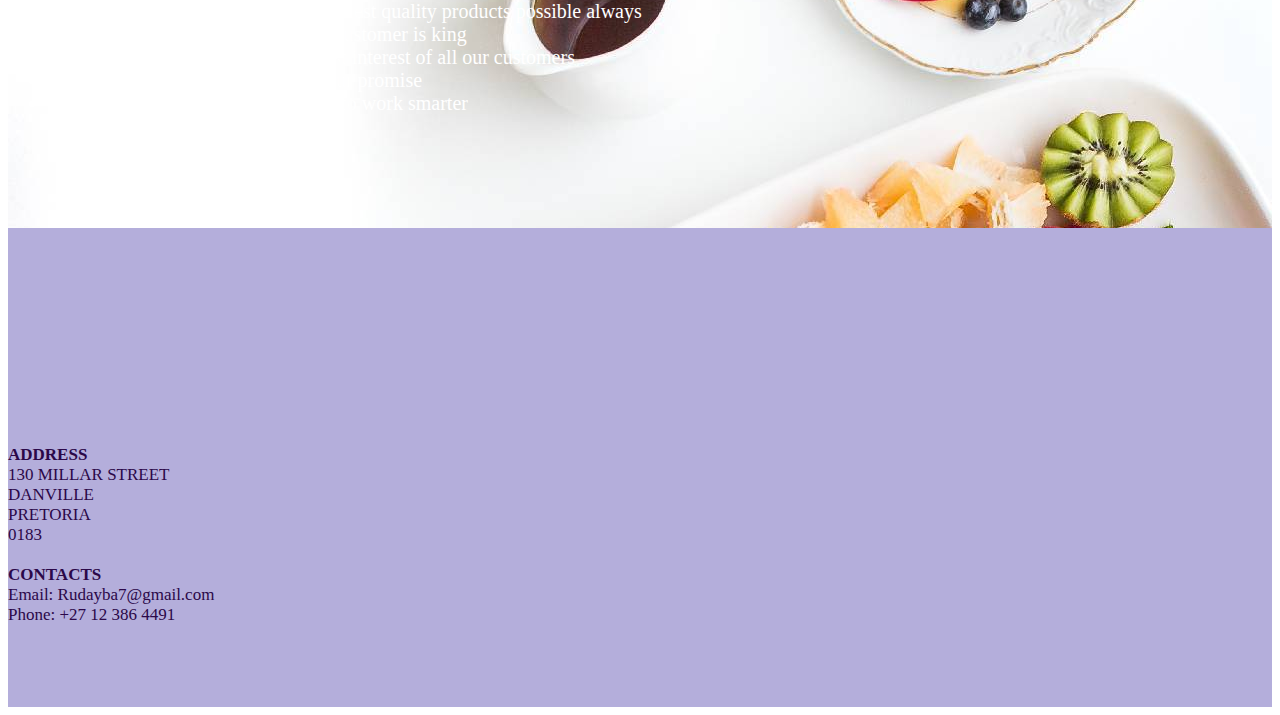
==== commit edb4c774: "Merge pull request #4 from ITGalaxyMaster/gh-pages" ====
--- a/AboutUs.html
+++ b/AboutUs.html
@@ -41,7 +41,7 @@
     </div>
 </section>
 
-<section class="engine"><a href="https://mobirise.co/f">bootstrap builder</a></section><section class="mbr-section mbr-section--relative mbr-section--fixed-size mbr-parallax-background mbr-after-navbar" id="content5-g" data-rv-view="33" style="background-image: url(assets/images/catering-brooke-lark-2000x1497.jpg);">
+<section class="engine"><a href="https://mobirise.co/l">bootstrap themes</a></section><section class="mbr-section mbr-section--relative mbr-section--fixed-size mbr-parallax-background mbr-after-navbar" id="content5-g" data-rv-view="33" style="background-image: url(assets/images/catering-brooke-lark-2000x1497.jpg);">
     <div class="mbr-overlay" style="opacity: 0.7; background-color: rgb(40, 50, 78);"></div>
     <div class="mbr-section__container container mbr-section__container--first" style="padding-top: 31px;">
         <div class="mbr-header mbr-header--wysiwyg row">
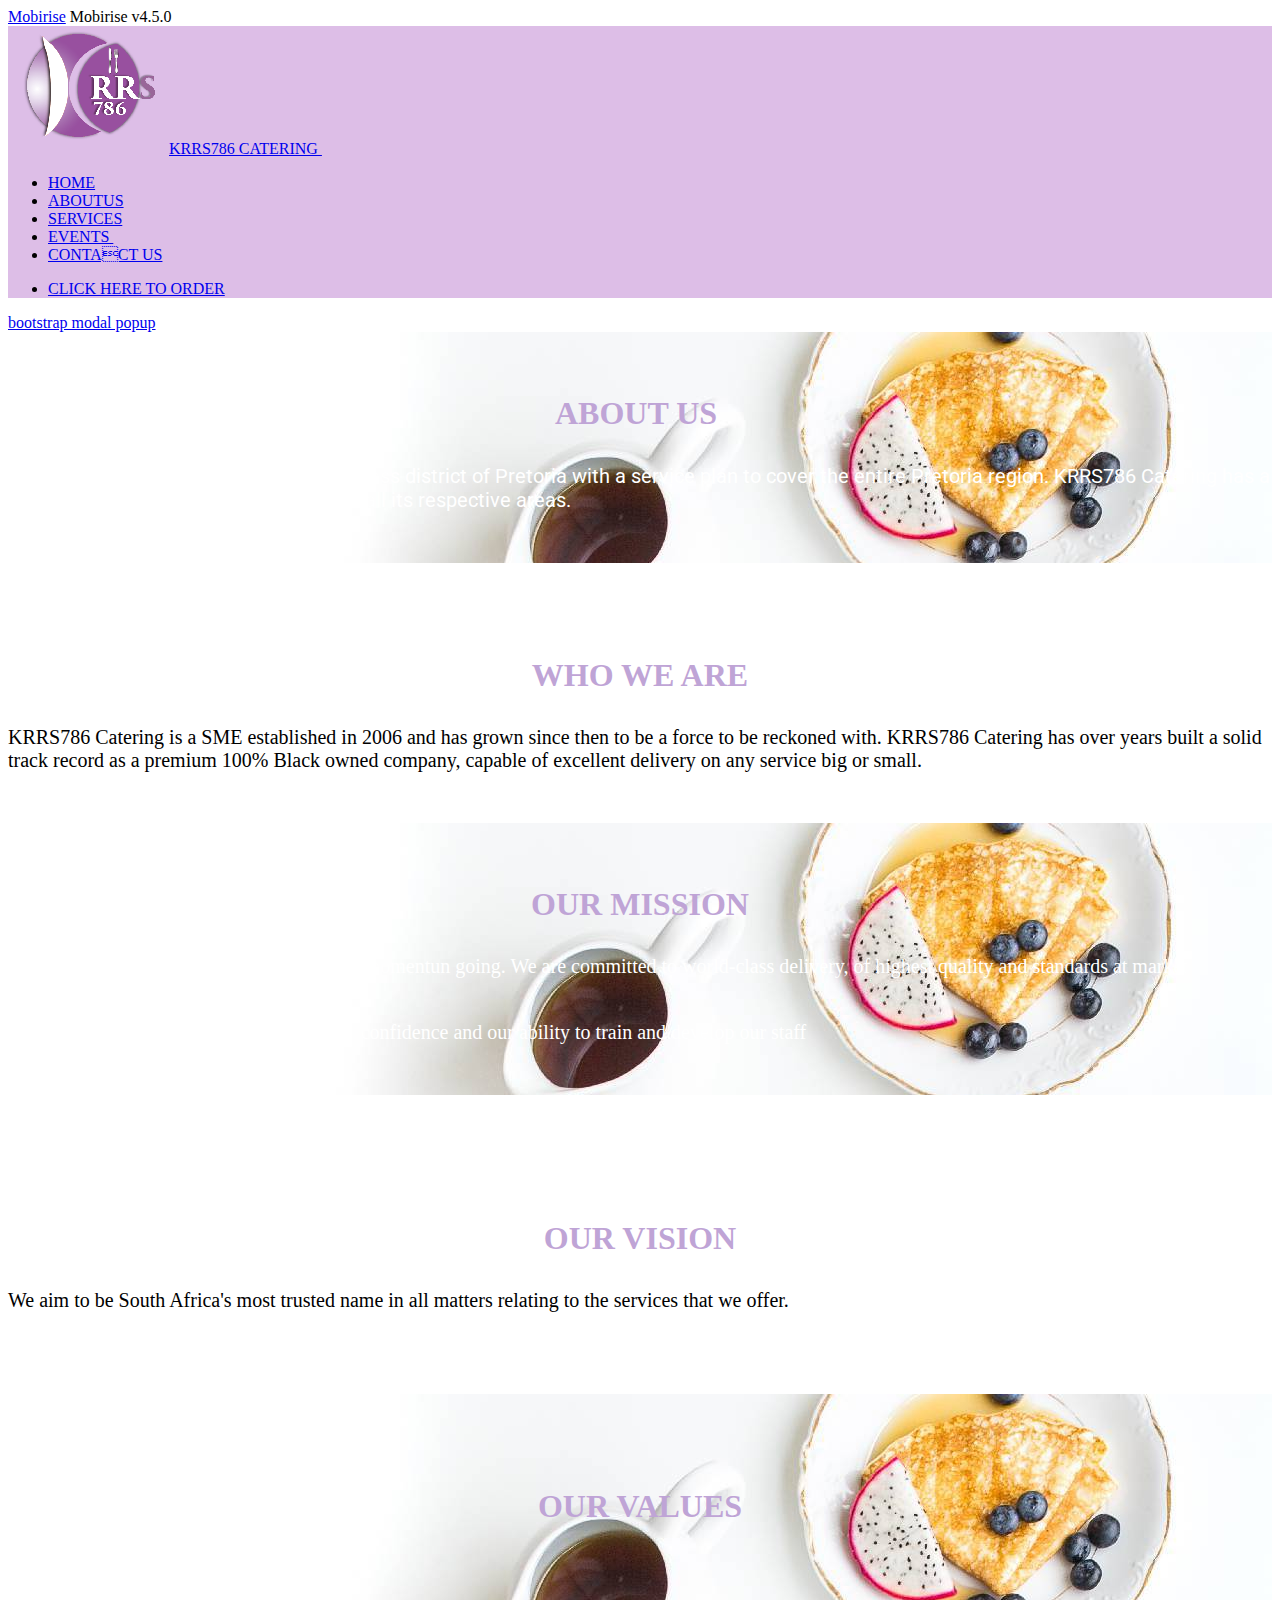
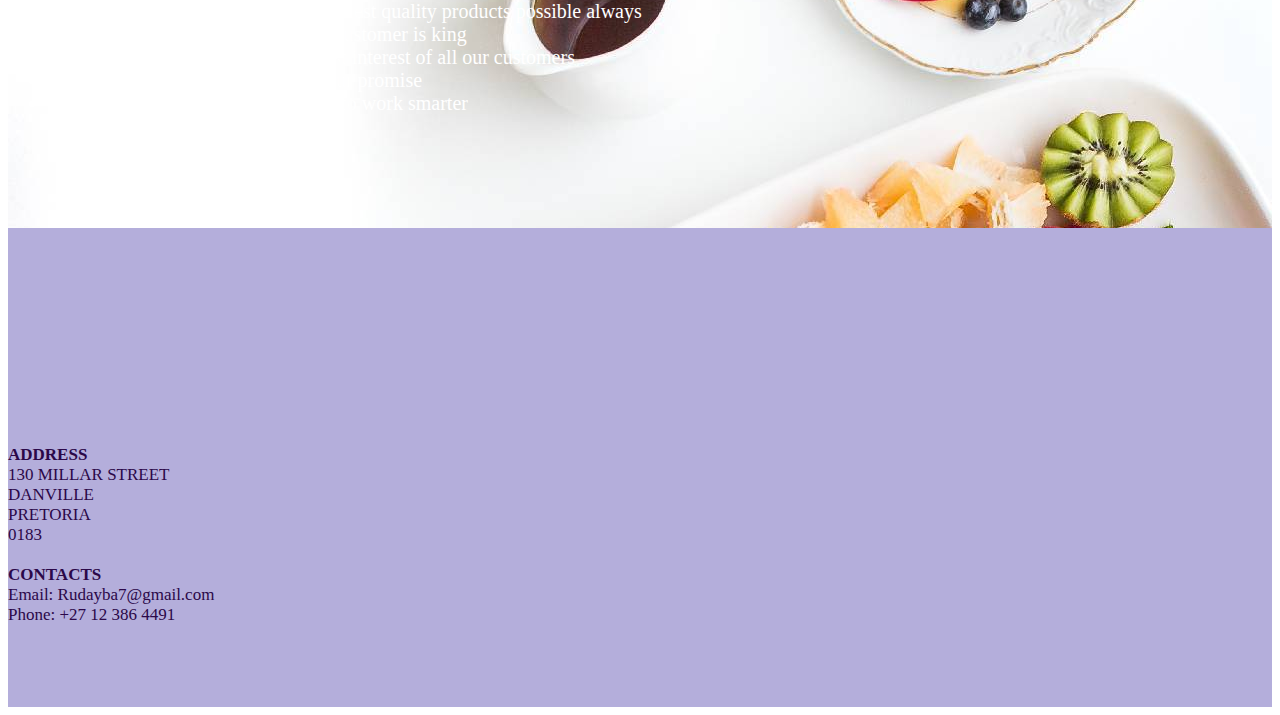
==== commit 81aa11d8: "create github pages" ====
--- a/AboutUs.html
+++ b/AboutUs.html
@@ -41,7 +41,7 @@
     </div>
 </section>
 
-<section class="engine"><a href="https://mobirise.co/l">bootstrap themes</a></section><section class="mbr-section mbr-section--relative mbr-section--fixed-size mbr-parallax-background mbr-after-navbar" id="content5-g" data-rv-view="33" style="background-image: url(assets/images/catering-brooke-lark-2000x1497.jpg);">
+<section class="engine"><a href="https://mobirise.co/n">bootstrap modal popup</a></section><section class="mbr-section mbr-section--relative mbr-section--fixed-size mbr-parallax-background mbr-after-navbar" id="content5-g" data-rv-view="33" style="background-image: url(assets/images/catering-brooke-lark-2000x1497.jpg);">
     <div class="mbr-overlay" style="opacity: 0.7; background-color: rgb(40, 50, 78);"></div>
     <div class="mbr-section__container container mbr-section__container--first" style="padding-top: 31px;">
         <div class="mbr-header mbr-header--wysiwyg row">
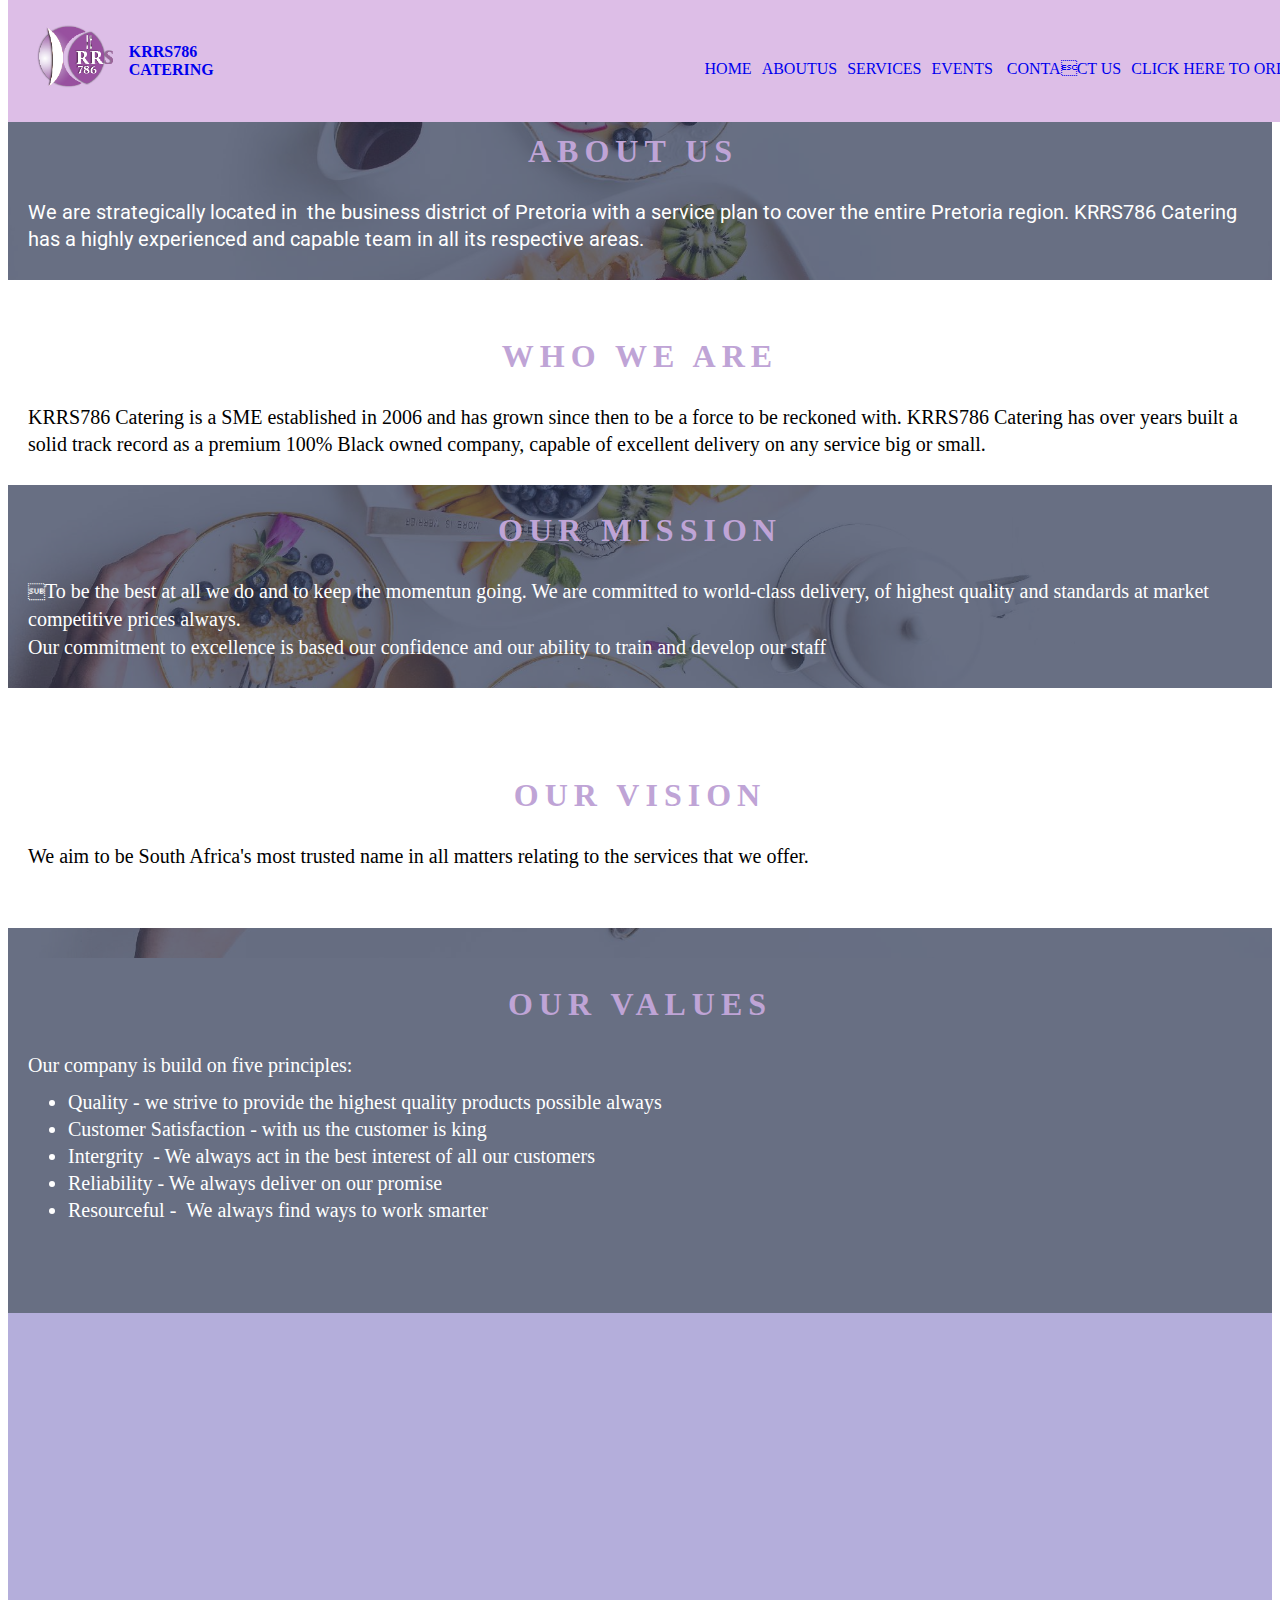
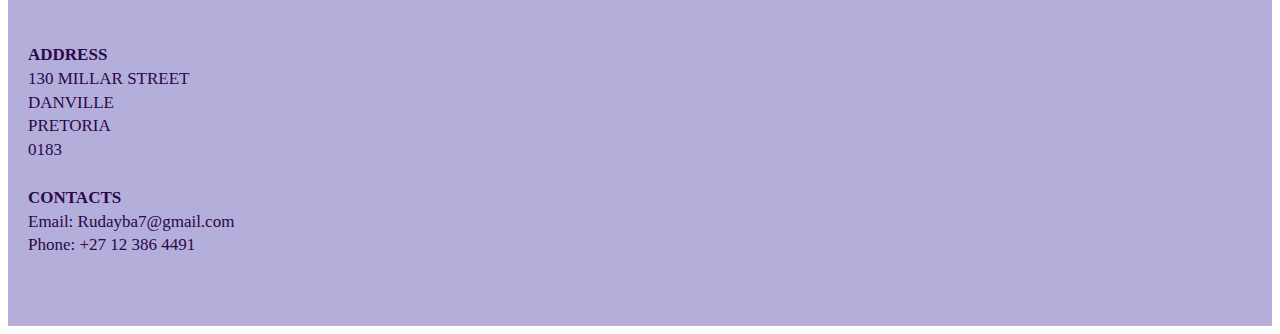
==== commit 9395b4da: "create github pages" ====
--- a/AboutUs.html
+++ b/AboutUs.html
@@ -41,7 +41,7 @@
     </div>
 </section>
 
-<section class="engine"><a href="https://mobirise.co/n">bootstrap modal popup</a></section><section class="mbr-section mbr-section--relative mbr-section--fixed-size mbr-parallax-background mbr-after-navbar" id="content5-g" data-rv-view="33" style="background-image: url(assets/images/catering-brooke-lark-2000x1497.jpg);">
+<section class="engine"><a href="https://mobirise.co/i">how to build a website</a></section><section class="mbr-section mbr-section--relative mbr-section--fixed-size mbr-parallax-background mbr-after-navbar" id="content5-g" data-rv-view="33" style="background-image: url(assets/images/catering-brooke-lark-2000x1497.jpg);">
     <div class="mbr-overlay" style="opacity: 0.7; background-color: rgb(40, 50, 78);"></div>
     <div class="mbr-section__container container mbr-section__container--first" style="padding-top: 31px;">
         <div class="mbr-header mbr-header--wysiwyg row">
--- a/assets/mobirise/css/style.css
+++ b/assets/mobirise/css/style.css
@@ -0,0 +1,1744 @@
+.engine {
+	position: absolute;
+	text-indent: -2400px;
+	text-align: center;
+	padding: 0;
+	top: 0;
+	left: -2400px;
+}.is-builder .animated {
+  -webkit-animation-name: none !important;
+  animation-name: none !important;
+}
+html {
+  position: relative;
+  min-height: 100%;
+}
+.mbr-embedded-video {
+  position: relative;
+}
+.mbr-background-video,
+.mbr-background-video-preview {
+  bottom: 0;
+  left: 0;
+  overflow: hidden;
+  position: absolute;
+  right: 0;
+  top: 0;
+}
+.mbr-parallax-background,
+.mbr-background {
+  background-attachment: fixed !important;
+  background-position: 50% 0;
+  background-repeat: no-repeat;
+  background-size: cover !important;
+}
+.mbr-hidden-scrollbar .mbr-parallax-background {
+  background-size: auto 130%;
+}
+.mobile .mbr-parallax-background {
+  background-attachment: scroll !important;
+}
+.mbr-background {
+  background-attachment: scroll !important;
+}
+.mbr-navbar {
+  position: relative;
+  width: 100%;
+}
+.mbr-navbar:before {
+  content: "";
+  display: block;
+}
+.mbr-navbar__brand-link:after,
+.mbr-navbar__brand-img {
+  max-height: 74px;
+  height: 100%;
+}
+.mbr-navbar:before,
+.mbr-navbar__container {
+  height: 98px;
+}
+.mbr-navbar--ss .mbr-navbar__brand-link:after,
+.mbr-navbar--ss .mbr-navbar__brand-img {
+  height: 74px;
+}
+.mbr-navbar--ss:before,
+.mbr-navbar--ss .mbr-navbar__container {
+  height: 98px;
+}
+.mbr-navbar--xs .mbr-navbar__brand-link:after,
+.mbr-navbar--xs .mbr-navbar__brand-img {
+  height: 32px;
+}
+.mbr-navbar--xs:before,
+.mbr-navbar--xs .mbr-navbar__container {
+  height: 56px;
+}
+.mbr-navbar--s .mbr-navbar__brand-link:after,
+.mbr-navbar--s .mbr-navbar__brand-img {
+  height: 48px;
+}
+.mbr-navbar--s:before,
+.mbr-navbar--s .mbr-navbar__container {
+  height: 72px;
+}
+.mbr-navbar--m .mbr-navbar__brand-link:after,
+.mbr-navbar--m .mbr-navbar__brand-img {
+  height: 64px;
+}
+.mbr-navbar--m:before,
+.mbr-navbar--m .mbr-navbar__container {
+  height: 88px;
+}
+.mbr-navbar--l .mbr-navbar__brand-link:after,
+.mbr-navbar--l .mbr-navbar__brand-img {
+  height: 96px;
+}
+.mbr-navbar--l:before,
+.mbr-navbar--l .mbr-navbar__container {
+  height: 120px;
+}
+.mbr-navbar--xl .mbr-navbar__brand-link:after,
+.mbr-navbar--xl .mbr-navbar__brand-img {
+  height: 128px;
+}
+.mbr-navbar--xl:before,
+.mbr-navbar--xl .mbr-navbar__container {
+  height: 152px;
+}
+.mbr-navbar--short .mbr-navbar__brand-link:after,
+.mbr-navbar--short .mbr-navbar__brand-img {
+  height: 40px;
+}
+.mbr-navbar--short .mbr-brand__logo .mbr-iconfont{
+  font-size: 40px;
+}
+.mbr-navbar--short:before,
+.mbr-navbar--short .mbr-navbar__container {
+  height: 64px;
+}
+.mbr-navbar--short .mbr-navbar__container {
+  padding: 12px 0;
+}
+@media (max-width: 767px) {
+  .mbr-navbar--short .mbr-navbar__brand-link:after,
+  .mbr-navbar--short .mbr-navbar__brand-img {
+    height: 31px;
+  }
+  .mbr-navbar--short:before,
+  .mbr-navbar--short .mbr-navbar__container {
+    height: 45px;
+  }
+  .mbr-navbar--short .mbr-navbar__container {
+    padding: 7px 0;
+  }
+}
+.mbr-navbar__brand-img {
+  position: relative;
+}
+.mbr-navbar__brand-img,
+.mbr-navbar__container,
+.mbr-navbar__section {
+  -webkit-transition: all 300ms ease-in-out 0s;
+  -o-transition: all 300ms ease-in-out 0s;
+  transition: all 300ms ease-in-out 0s;
+}
+.mbr-navbar__section {
+  background: #2c2c2c;
+  height: auto;
+  position: absolute;
+  top: 0;
+  width: 100%;
+  z-index: 1000;
+}
+.mbr-navbar__container {
+  display: table;
+  padding: 12px 0;
+  width: 100%;
+}
+.mbr-navbar__menu-box {
+  display: table;
+  width: 100%;
+}
+.mbr-navbar__menu-box--inline-left,
+.mbr-navbar__menu-box--inline-center,
+.mbr-navbar__menu-box--inline-right {
+  display: block;
+  text-align: left;
+}
+.mbr-navbar__menu-box--inline-center {
+  text-align: center;
+}
+.mbr-navbar__menu-box--inline-right {
+  text-align: right;
+}
+.mbr-navbar__column {
+  display: table-cell;
+  vertical-align: middle;
+}
+.mbr-navbar__column--xxs {
+  width: 1%;
+}
+.mbr-navbar__column--xs {
+  width: 10%;
+}
+.mbr-navbar__column--s {
+  width: 20%;
+}
+.mbr-navbar__column--m {
+  width: 30%;
+}
+.mbr-navbar__column--l {
+  width: 40%;
+}
+.mbr-navbar__column--xl {
+  width: 50%;
+}
+.mbr-navbar__menu-box--inline-left .mbr-navbar__column,
+.mbr-navbar__menu-box--inline-center .mbr-navbar__column,
+.mbr-navbar__menu-box--inline-right .mbr-navbar__column {
+  display: inline-block;
+}
+.mbr-navbar__items {
+  float: left;
+  padding-left: 0px;
+  position: relative;
+  left: -20px;
+}
+.mbr-navbar__items--right {
+  float: right;
+  left: 0;
+}
+.float-left {
+  float: left;
+}
+.mbr-navbar__item {
+  display: block;
+  float: left;
+  position: relative;
+}
+.mbr-navbar__hamburger {
+  display: none;
+  margin-top: -11px;
+  position: absolute;
+  right: 0;
+  top: 50%;
+  z-index: 10000;
+}
+.mbr-navbar--collapsed .mbr-navbar__container {
+  position: relative;
+}
+.mbr-navbar--collapsed .mbr-navbar__column {
+  display: block;
+  width: 100%;
+}
+.mbr-navbar--collapsed .mbr-navbar__items--right {
+  padding-top: 13px;
+}
+.mbr-navbar--collapsed .mbr-navbar__menu {
+  background: rgba(0, 0, 0, 0.9);
+  display: none;
+  height: 100%;
+  left: 0;
+  position: fixed;
+  top: 0;
+  width: 100%;
+  z-index: 9999;
+}
+.mbr-navbar--collapsed .mbr-navbar__menu-box {
+  display: table-cell;
+  vertical-align: middle;
+}
+.mbr-navbar--collapsed .mbr-navbar__items {
+  float: none;
+}
+.mbr-navbar--collapsed .mbr-navbar__item {
+  float: none;
+}
+.mbr-navbar--collapsed .mbr-navbar__hamburger {
+  display: block;
+}
+.mbr-navbar--collapsed.mbr-navbar--open .mbr-navbar__menu {
+  display: table;
+}
+.mbr-navbar--collapsed.mbr-navbar--open:not(.mbr-navbar--sticky) .mbr-navbar__section {
+  background: none;
+  position: fixed;
+}
+.mbr-navbar--collapsed.mbr-navbar--open .mbr-navbar__brand {
+  visibility: hidden;
+}
+.mbr-navbar--collapsed.mbr-navbar--sticky.mbr-navbar--open .mbr-navbar__brand {
+  visibility: visible;
+}
+.mbr-navbar--collapsed.mbr-navbar--open .mbr-navbar__brand-img,
+.mbr-navbar--collapsed.mbr-navbar--open .mbr-navbar__container {
+  -webkit-transition: none;
+  -o-transition: none;
+  transition: none;
+}
+.mbr-navbar--freeze.mbr-navbar--collapsed.mbr-navbar--open .mbr-navbar__hamburger,
+.mbr-navbar--freeze.mbr-navbar--collapsed.mbr-navbar--open .mbr-navbar__hamburger:hover {
+  color: #fff !important;
+}
+.mbr-navbar--sticky .mbr-navbar__section {
+  position: fixed;
+}
+.mbr-navbar--absolute {
+  position: absolute;
+}
+/* fix for popup menu conflict */
+@media (max-width: 480px) {
+  .mbr-navbar--absolute.mbr-navbar[id^=menu-] {
+    position: absolute;
+  }
+}
+.mbr-navbar--transparent .mbr-navbar__section {
+  background: none;
+}
+.mbr-navbar--stuck .mbr-navbar__section,
+.mbr-navbar--relative .mbr-navbar__section {
+  background: #2c2c2c;
+}
+@media (max-width: 991px) {
+  .mbr-navbar--auto-collapse .mbr-navbar__container {
+    position: relative;
+  }
+  .mbr-navbar--auto-collapse .mbr-navbar__column {
+    display: block;
+    width: 100%;
+  }
+  .mbr-navbar__column {
+    max-height: 100vh;
+    overflow-x: hidden;
+    overflow-y:auto;
+  }
+  .mbr-navbar__column::-webkit-scrollbar {
+    display:none;
+  }
+  .mbr-navbar--auto-collapse .mbr-navbar__items--right {
+    padding-top: 13px;
+  }
+  .mbr-navbar--auto-collapse .mbr-navbar__menu {
+    background: rgba(0, 0, 0, 0.9);
+    display: none;
+    height: 100%;
+    left: 0;
+    position: fixed;
+    top: 0;
+    width: 100%;
+    z-index: 9999;
+  }
+  .mbr-navbar--auto-collapse .mbr-navbar__menu-box {
+    display: table-cell;
+    vertical-align: middle;
+  }
+  .mbr-navbar--auto-collapse .mbr-navbar__items {
+    float: none;
+  }
+  .mbr-navbar--auto-collapse .mbr-navbar__item {
+    float: none;
+  }
+  .mbr-navbar--auto-collapse .mbr-navbar__hamburger {
+    display: block;
+  }
+  .mbr-navbar--auto-collapse.mbr-navbar--open .mbr-navbar__menu {
+    display: table;
+  }
+  .mbr-navbar--auto-collapse.mbr-navbar--open:not(.mbr-navbar--sticky) .mbr-navbar__section {
+    background: none;
+    position: fixed;
+  }
+  .mbr-navbar--auto-collapse.mbr-navbar--open .mbr-navbar__brand {
+    visibility: hidden;
+  }
+  .mbr-navbar--auto-collapse.mbr-navbar--sticky.mbr-navbar--open .mbr-navbar__brand {
+    visibility: visible;
+  }
+  .mbr-navbar--auto-collapse.mbr-navbar--open .mbr-navbar__brand-img,
+  .mbr-navbar--auto-collapse.mbr-navbar--open .mbr-navbar__container {
+    -webkit-transition: none;
+    -o-transition: none;
+    transition: none;
+  }
+}
+.mbr-after-navbar:before {
+  content: "";
+  display: block;
+  height: 98px;
+}
+.mbr-hamburger {
+  cursor: pointer;
+  height: 23px;
+  width: 30px;
+}
+.mbr-hamburger:focus {
+  outline: none;
+}
+.mbr-hamburger__line,
+.mbr-hamburger__line:before,
+.mbr-hamburger__line:after {
+  content: "";
+  position: absolute;
+  display: block;
+  height: 1px;
+  cursor: pointer;
+}
+.mbr-hamburger__line,
+.mbr-hamburger__line:before,
+.mbr-hamburger__line:after {
+  width: 30px;
+  border-bottom: 5px solid;
+  top: 9px;
+}
+.mbr-hamburger__line:before {
+  top: -9px;
+}
+.mbr-hamburger__line:after {
+  top: 9px;
+}
+.mbr-hamburger__line,
+.mbr-hamburger__line:before,
+.mbr-hamburger__line:after {
+  -webkit-transition: all 300ms ease-in-out;
+  transition: all 300ms ease-in-out;
+}
+.mbr-hamburger--open .mbr-hamburger__line {
+  border-color: transparent;
+}
+.mbr-hamburger--open .mbr-hamburger__line:before,
+.mbr-hamburger--open .mbr-hamburger__line:after {
+  top: 0;
+}
+.mbr-hamburger--open .mbr-hamburger__line:before {
+  -ms-transform: rotate(45deg);
+  -webkit-transform: rotate(45deg);
+  transform: rotate(45deg);
+}
+.mbr-hamburger--open .mbr-hamburger__line:after {
+  top: 10px;
+  -ms-transform: translatey(-10px) rotate(-45deg);
+  -webkit-transform: translatey(-10px) rotate(-45deg);
+  transform: translatey(-10px) rotate(-45deg);
+}
+@media (max-width: 767px) {
+  .mbr-hamburger {
+    height: 23px;
+    width: 27px;
+  }
+  .mbr-hamburger__line,
+  .mbr-hamburger__line:before,
+  .mbr-hamburger__line:after {
+    width: 27px;
+    border-bottom: 4px solid;
+    top: 9px;
+  }
+  .mbr-hamburger__line:before {
+    top: -9px;
+  }
+  .mbr-hamburger__line:after {
+    top: 9px;
+  }
+}
+
+.navbar-dropdown .hamburger-icon {
+  content: "";
+  width: 16px;
+  -webkit-box-shadow: 0 -6px 0 1px,0 0 0 1px,0 6px 0 1px;
+  -moz-box-shadow: 0 -6px 0 1px,0 0 0 1px,0 6px 0 1px;
+  box-shadow: 0 -6px 0 1px,0 0 0 1px,0 6px 0 1px;
+}
+
+.mbr-brand {
+  display: block;
+  float: left;
+  position: relative;
+}
+.mbr-brand,
+.mbr-brand:hover {
+  text-decoration: none;
+}
+.mbr-brand__name {
+  display: block;
+  font-weight: bold;
+  margin-top: 5px;
+  text-align: center;
+}
+.mbr-brand__name,
+.mbr-brand__name:hover {
+  text-decoration: none;
+}
+.mbr-brand--inline {
+  display: table;
+}
+.mbr-brand--inline:after {
+  content: "";
+  display: table-cell;
+  width: 1px;
+}
+.mbr-brand--inline .mbr-brand__logo,
+.mbr-brand--inline .mbr-brand__name {
+  display: table-cell;
+  vertical-align: middle;
+}
+.mbr-brand--inline .mbr-brand__logo {
+  padding-right: 10px;
+}
+.mbr-brand--inline .mbr-brand__name {
+  margin: 0;
+  text-align: left;
+}
+.mbr-form {
+  display: table;
+  margin-top: -13px;
+  position: relative;
+  top: 14px;
+  width: 100%;
+}
+.mbr-form__left,
+.mbr-form__right {
+  display: table-cell;
+  vertical-align: top;
+}
+.mbr-form__left {
+  padding-right: 3px;
+}
+.mbr-form__right {
+  width: 1px;
+}
+@media (max-width: 530px) {
+  .mbr-form {
+    display: block;
+    margin-top: -27px;
+    position: relative;
+    top: 26px;
+  }
+  .mbr-form__left,
+  .mbr-form__right {
+    display: block;
+  }
+  .mbr-form__left {
+    margin-bottom: 12px;
+    padding-right: 0;
+  }
+  .mbr-form__right {
+    width: 100%;
+  }
+}
+.mbr-section {
+  padding: 0 20px;
+}
+.mbr-section--no-padding {
+  padding: 0;
+}
+.mbr-section--relative {
+  position: relative;
+}
+.mbr-section--fixed-size {
+  overflow: hidden;
+}
+.mbr-section--full-height {
+  height: 100vh;
+}
+.mbr-section--full-height.mbr-after-navbar:before {
+  display: none;
+}
+.mbr-section--bg-adapted {
+  background-attachment: scroll;
+  background-position: 50% 0;
+  background-repeat: no-repeat;
+  background-size: cover;
+}
+.mbr-section--gray {
+  background-color: #444444;
+}
+.mbr-section--light-gray {
+  background-color: #f0f0f0;
+}
+.mbr-section--dark-gray {
+  background-color: #3c3c3c;
+}
+.mbr-section__container {
+  padding: 0;
+  position: relative;
+  z-index: 3;
+}
+.mbr-section__container--center {
+  text-align: center;
+}
+.mbr-section__container--std-padding {
+  padding: 93px 0;
+}
+.mbr-section__container--std-top-padding {
+  padding-top: 93px;
+}
+.mbr-section__container--std-bot-padding {
+  padding-bottom: 93px;
+}
+.mbr-section__container--sm-padding {
+  padding: 41px 0;
+}
+.mbr-section__container--sm-top-padding {
+  padding-top: 41px;
+}
+.mbr-section__container--sm-bot-padding {
+  padding-bottom: 41px;
+}
+.mbr-section__container--isolated {
+  padding-bottom: 93px;
+  padding-top: 93px;
+}
+.mbr-section__container--first {
+  padding-top: 93px;
+  padding-bottom: 41px;
+}
+.mbr-section__container--middle {
+  padding-bottom: 41px;
+}
+.mbr-section__container--last {
+  padding-bottom: 93px;
+}
+.mbr-section__row {
+  margin-left: -24px;
+  margin-right: -24px;
+}
+.mbr-section__col {
+  overflow: hidden;
+  padding-left: 24px;
+  padding-right: 24px;
+}
+.mbr-section__left {
+  padding-right: 40px;
+}
+.mbr-section__right {
+  padding-left: 15px;
+}
+.mbr-section__header {
+  line-height: 1.5em;
+  margin: -10px 0 0;
+  text-align: center;
+}
+@media (min-width: 768px) {
+  .mbr-section--short-paddings .mbr-section__container--std-padding {
+    padding: 59px 0;
+  }
+  .mbr-section--short-paddings .mbr-section__container--std-top-padding {
+    padding-top: 59px;
+  }
+  .mbr-section--short-paddings .mbr-section__container--std-bot-padding {
+    padding-bottom: 59px;
+  }
+  .mbr-section--short-paddings .mbr-section__container--sm-padding {
+    padding: 41px 0;
+  }
+  .mbr-section--short-paddings .mbr-section__container--sm-top-padding {
+    padding-top: 41px;
+  }
+  .mbr-section--short-paddings .mbr-section__container--sm-bot-padding {
+    padding-bottom: 41px;
+  }
+  .mbr-section--short-paddings .mbr-section__container--isolated {
+    padding-bottom: 59px;
+    padding-top: 59px;
+  }
+  .mbr-section--short-paddings .mbr-section__container--first {
+    padding-top: 59px;
+    padding-bottom: 41px;
+  }
+  .mbr-section--short-paddings .mbr-section__container--middle {
+    padding-bottom: 41px;
+  }
+  .mbr-section--short-paddings .mbr-section__container--last {
+    padding-bottom: 59px;
+  }
+}
+@media (max-width: 767px) {
+  .mbr-section__left {
+    padding-right: 15px;
+  }
+  .mbr-section__right {
+    padding-left: 15px;
+    padding-top: 51px;
+  }
+}
+.mbr-arrow {
+  bottom: 71px;
+  left: 0;
+  line-height: 1px;
+  padding: 0 20px;
+  position: absolute;
+  width: 100%;
+  z-index: 3;
+}
+.mbr-arrow__link {
+  display: inline-block;
+  font-size: 26px;
+}
+.mbr-arrow__link,
+.mbr-arrow__link:hover,
+.mbr-arrow__link:focus {
+  color: #fff;
+}
+.mbr-arrow--floating .mbr-arrow__link {
+  -webkit-animation: floating-arrow 1.6s infinite ease-in-out 0s;
+  -o-animation: floating-arrow 1.6s infinite ease-in-out 0s;
+  animation: floating-arrow 1.6s infinite ease-in-out 0s;
+}
+@-webkit-keyframes floating-arrow {
+  from {
+    -webkit-transform: translateY(0);
+    transform: translateY(0);
+  }
+  65% {
+    -webkit-transform: translateY(11px);
+    transform: translateY(11px);
+  }
+  to {
+    -webkit-transform: translateY(0);
+    transform: translateY(0);
+  }
+}
+@-o-keyframes floating-arrow {
+  from {
+    -webkit-transform: translateY(0);
+    transform: translateY(0);
+  }
+  65% {
+    -webkit-transform: translateY(11px);
+    transform: translateY(11px);
+  }
+  to {
+    -webkit-transform: translateY(0);
+    transform: translateY(0);
+  }
+}
+@keyframes floating-arrow {
+  from {
+    -webkit-transform: translateY(0);
+    transform: translateY(0);
+  }
+  65% {
+    -webkit-transform: translateY(11px);
+    transform: translateY(11px);
+  }
+  to {
+    -webkit-transform: translateY(0);
+    transform: translateY(0);
+  }
+}
+.mbr-arrow--dark .mbr-arrow__link,
+.mbr-arrow--dark .mbr-arrow__link:hover,
+.mbr-arrow--dark .mbr-arrow__link:focus {
+  color: #252525;
+}
+@media (max-width: 767px) {
+  .mbr-arrow {
+    bottom: 41px;
+  }
+}
+@media (max-width: 320px) {
+  .mbr-arrow {
+    bottom: 21px;
+    text-align: center;
+  }
+}
+@media all and (device-width: 320px) and (device-height: 568px) and (orientation: portrait) {
+  .mbr-arrow {
+    bottom: 31px;
+  }
+}
+.mbr-box {
+  display: table;
+  width: 100%;
+}
+.mbr-box--fixed {
+  table-layout: fixed;
+}
+.mbr-box--stretched {
+  height: 100%;
+}
+.mbr-box__magnet {
+  display: table-cell;
+  float: none;
+  height: 100%;
+  margin-bottom: 0;
+  margin-top: 0;
+  text-align: center;
+  vertical-align: middle;
+}
+.mbr-box__magnet--sm-padding {
+  padding: 41px 0;
+}
+.mbr-box__magnet--top-left,
+.mbr-box__magnet--top-center,
+.mbr-box__magnet--top-right {
+  vertical-align: top;
+}
+.mbr-box__magnet--bottom-left,
+.mbr-box__magnet--bottom-center,
+.mbr-box__magnet--bottom-right {
+  vertical-align: bottom;
+}
+.mbr-box__magnet--top-left,
+.mbr-box__magnet--center-left,
+.mbr-box__magnet--bottom-left {
+  text-align: left;
+}
+.mbr-box__magnet--top-right,
+.mbr-box__magnet--center-right,
+.mbr-box__magnet--bottom-right {
+  text-align: right;
+}
+.mbr-box__container {
+  height: 50%;
+}
+@media (max-width: 767px) {
+  .mbr-box__container {
+    height: 100%;
+  }
+  .mbr-box--adapted {
+    display: block;
+  }
+  .mbr-box--adapted > .mbr-box__magnet {
+    display: block;
+    height: auto;
+  }
+}
+.mbr-overlay {
+  background: #222;
+  bottom: 0;
+  left: 0;
+  position: absolute;
+  right: 0;
+  top: 0;
+  z-index: 2;
+}
+.mbr-google-map__marker {
+  color: #252525;
+  display: none;
+  margin: 0;
+}
+.mbr-google-map--loaded .mbr-google-map__marker {
+  display: block;
+}
+.mbr-hero {
+  color: #fff;
+  position: relative;
+}
+.mbr-hero__text {
+  font-size: 46px;
+  font-weight: bold;
+  left: -2px;
+  letter-spacing: 2px;
+  line-height: 50px;
+  margin: -18px 0 1px 0;
+  padding-bottom: 41px;
+  position: relative;
+  top: 8px;
+}
+.mbr-hero__subtext {
+  font-size: 21px;
+  line-height: 29px;
+  margin: -32px 0 3px 0;
+  padding: 0 0 41px 0;
+  position: relative;
+  top: 6px;
+}
+.mbr-figure {
+  display: inline-block;
+  /*line-height: 1px;*/
+  margin: 0;
+  max-width: 100%;
+  overflow: hidden;
+  position: relative;
+}
+.mbr-figure--no-bg {
+  background: none;
+}
+.mbr-figure--full-width {
+  display: block;
+  width: 100%;
+}
+.mbr-figure.mbr-after-navbar:before {
+  display: none;
+}
+.mbr-figure--full-width iframe,
+.mbr-figure--full-width .mbr-figure__img,
+.mbr-figure--full-width .mbr-figure__map {
+  width: 100%;
+}
+.mbr-figure iframe,
+.mbr-figure__img,
+.mbr-figure__map {
+  max-width: 100%;
+}
+@-webkit-keyframes mapCircleLoading {
+  from {
+    -webkit-transform: rotate(0deg);
+  }
+  to {
+    -webkit-transform: rotate(359deg);
+  }
+}
+@keyframes mapCircleLoading {
+  from {
+    transform: rotate(0deg);
+  }
+  to {
+    transform: rotate(359deg);
+  }
+}
+.mbr-figure__map {
+  height: 400px;
+  position: relative;
+}
+.mbr-figure__map--short {
+  height: 300px;
+}
+.mbr-figure__map iframe {
+  height: 100%;
+  width: 100%;
+}
+.mbr-figure__map [data-state-details] {
+  color: #6b6763;
+  font-family: "Roboto", Helvetica, Arial, sans-serif;
+  height: 1.5em;
+  margin-top: -0.75em;
+  padding-left: 20px;
+  padding-right: 20px;
+  position: absolute;
+  text-align: center;
+  top: 50%;
+  width: 100%;
+}
+.mbr-figure__map[data-state] {
+  background: #e9e5dc;
+}
+.mbr-figure__map[data-state="loading"] [data-state-details] {
+  display: none;
+}
+.mbr-figure__map[data-state="loading"]::after {
+  content: "";
+  -webkit-animation: mapCircleLoading .6s infinite linear;
+  animation: mapCircleLoading .6s infinite linear;
+  border-radius: 50%;
+  border: 6px rgba(255, 255, 255, 0.35) solid;
+  border-top-color: #fff;
+  height: 40px;
+  left: 50%;
+  margin-left: -20px;
+  margin-top: -20px;
+  position: absolute;
+  top: 50%;
+  width: 40px;
+}
+.mbr-figure__caption {
+  background: rgba(0, 0, 0, 0.5);
+  bottom: 0;
+  color: #fff;
+  display: block;
+  font-size: 17px;
+  left: 0;
+  line-height: 1.3em;
+  min-height: 53px;
+  padding: 17px 20px;
+  position: absolute;
+  text-align: left;
+  width: 100%;
+}
+.mbr-figure__caption--no-padding {
+  padding: 17px 0;
+}
+.mbr-figure--wysiwyg .mbr-figure__caption a,
+.mbr-figure--wysiwyg .mbr-figure__caption a:hover {
+  color: inherit;
+  text-decoration: underline;
+}
+.mbr-figure--caption-inside-top .mbr-figure__caption {
+  bottom: auto;
+  top: 0;
+}
+.mbr-figure--caption-outside-top .mbr-figure__caption,
+.mbr-figure--caption-outside-bottom .mbr-figure__caption {
+  background: none;
+  position: relative;
+}
+.mbr-figure--no-bg.mbr-figure--caption-outside-top .mbr-figure__caption,
+.mbr-figure--no-bg.mbr-figure--caption-outside-bottom .mbr-figure__caption {
+  color: #252525;
+}
+.mbr-figure--no-bg.mbr-figure--caption-outside-top .mbr-figure__caption {
+  margin-top: -3px;
+  padding-top: 0;
+}
+.mbr-figure--no-bg.mbr-figure--caption-outside-bottom .mbr-figure__caption {
+  margin-top: -2px;
+  padding-bottom: 0;
+  top: 2px;
+}
+.mbr-figure__caption--std-grid {
+  background: none;
+  z-index: 2;
+  overflow: hidden;
+}
+@media (min-width: 768px) {
+  .mbr-figure__caption--std-grid {
+    width: 715px;
+    left: 50%;
+    margin-left: -357.5px;
+    padding: 17px 0;
+  }
+}
+@media (min-width: 992px) {
+  .mbr-figure__caption--std-grid {
+    width: 935px;
+    margin-left: -467.5px;
+  }
+}
+@media (min-width: 1200px) {
+  .mbr-figure__caption--std-grid {
+    width: 1150px;
+    margin-left: -575px;
+  }
+}
+.mbr-figure__caption--std-grid:before {
+  bottom: 0;
+  content: "";
+  position: absolute;
+  top: 0;
+  width: 200%;
+  z-index: -1;
+  margin-left: -50%;
+}
+.mbr-figure--caption-inside-top .mbr-figure__caption--std-grid:before,
+.mbr-figure--caption-inside-bottom .mbr-figure__caption--std-grid:before {
+  background: rgba(0, 0, 0, 0.6);
+}
+.mbr-figure__caption-small {
+  color: #ccc;
+  display: block;
+  font-size: 14px;
+  line-height: 1.3em;
+}
+.mbr-figure--no-bg.mbr-figure--caption-outside-top .mbr-figure__caption-small,
+.mbr-figure--no-bg.mbr-figure--caption-outside-bottom .mbr-figure__caption-small {
+  color: #777;
+}
+@media (max-width: 767px) {
+  .mbr-figure--adapted {
+    display: block;
+    width: 100%;
+  }
+  .mbr-figure--adapted iframe,
+  .mbr-figure--adapted .mbr-figure__img,
+  .mbr-figure--adapted .mbr-figure__map {
+    width: 100%;
+  }
+  .mbr-figure--caption-inside-top .mbr-figure__caption,
+  .mbr-figure--caption-inside-bottom .mbr-figure__caption {
+    background: none;
+    position: relative;
+  }
+  .mbr-figure--caption-inside-top .mbr-figure__caption--std-grid:before,
+  .mbr-figure--caption-inside-bottom .mbr-figure__caption--std-grid:before {
+    display: none;
+  }
+}
+.mbr-reviews {
+  list-style: none;
+  margin: 0 -15px;
+  padding: 3px 0 0 0;
+}
+.mbr-reviews__item {
+  position: relative;
+  margin-top: 39px;
+}
+.mbr-reviews__text {
+  background: #fafafa;
+  border-radius: 3px;
+  border: 1px solid #ededed;
+  color: #777;
+  font-size: 16px;
+  line-height: 26px;
+  padding: 20px;
+  position: relative;
+}
+.mbr-reviews__text:before {
+  -webkit-transform: rotate(45deg);
+  -ms-transform: rotate(45deg);
+  -o-transform: rotate(45deg);
+  transform: rotate(45deg);
+  width: 14px;
+  height: 14px;
+  background-color: #fafafa;
+  border-color: #ededed;
+  border-style: none solid solid none;
+  border-width: 0 1px 1px 0;
+  bottom: -8px;
+  content: "";
+  display: block;
+  left: 50px;
+  position: absolute;
+}
+.mbr-reviews__p {
+  margin: 0;
+}
+.mbr-reviews__author {
+  margin-top: 30px;
+  padding-left: 102px;
+  position: relative;
+}
+.mbr-reviews__author--short {
+  margin-top: 27px;
+  padding-left: 32px;
+}
+.mbr-reviews__author-img {
+  width: 50px;
+  height: 50px;
+  border-radius: 50%;
+  left: 33px;
+  position: absolute;
+  top: 0;
+}
+.mbr-reviews__author-name {
+  color: #777;
+  font-size: 14px;
+  font-weight: bold;
+  position: relative;
+  top: -3px;
+}
+.mbr-reviews__author-bio {
+  color: #999;
+  font-size: 12px;
+}
+@media (max-width: 767px) {
+  .mbr-reviews__author {
+    padding-bottom: 32px;
+  }
+  .mbr-reviews__author--short {
+    padding-bottom: 1px;
+  }
+}
+@media (min-width: 768px) and (max-width: 991px) {
+  .mbr-reviews__item:nth-of-type(2n+1) {
+    clear: left;
+  }
+}
+@media (min-width: 992px) {
+  .mbr-reviews__item:nth-of-type(3n+1) {
+    clear: left;
+  }
+}
+@media (max-width: 991px) {
+  .mbr-header--reduce .mbr-header__text {
+    padding-top: 1em;
+    margin-top: -1em;
+  }
+}
+.mbr-header {
+  margin-top: -20px;
+  padding: 0;
+  position: relative;
+  text-align: left;
+  top: 10px;
+}
+.mbr-header--std-padding {
+  padding-bottom: 41px;
+}
+.mbr-header--center {
+  text-align: center;
+}
+.mbr-header__text {
+  display: block;
+  font-size: 25px;
+  font-weight: bold;
+  letter-spacing: 6px;
+  line-height: 1.5em;
+  margin: 0;
+}
+.mbr-header__subtext {
+  color: #777;
+  font-size: 14px;
+  font-style: italic;
+  letter-spacing: 1px;
+  margin: 8px 0 7px 0;
+}
+.mbr-header--inline {
+  margin-top: 0;
+  padding: 41px 0 28px 0;
+  top: 0;
+}
+.mbr-header--inline .mbr-header__text {
+  letter-spacing: 4px;
+  line-height: 1em;
+  margin: 15px 0 0 0;
+}
+@media (max-width: 767px) {
+  .mbr-header--inline {
+    padding: 47px 0 38px 0;
+  }
+  .mbr-header--inline .mbr-header__text {
+    display: block;
+    margin: 0 0 38px 0;
+  }
+  .mbr-header--auto-align .mbr-header__text,
+  .mbr-header--auto-align .mbr-header__subtext {
+    left: 0;
+    text-align: center !important;
+  }
+}
+@media (min-width: 768px) {
+  .mbr-header--reduce {
+    margin-top: -5px;
+    top: 2px;
+  }
+  .mbr-header--reduce .mbr-header__text {
+    font-size: 16px;
+    letter-spacing: 1px;
+    line-height: 1.1em;
+    padding-top: 0.4em;
+    margin-top: -0.4em;
+  }
+}
+.mbr-social-icons__icon {
+  -webkit-transition: all 0.2s ease-in-out 0s;
+  -o-transition: all 0.2s ease-in-out 0s;
+  transition: all 0.2s ease-in-out 0s;
+  color: #fff;
+  cursor: pointer;
+  display: inline-block;
+  font-size: 29px;
+  height: 56px;
+  line-height: 61px;
+  margin: 0 10px 13px 0;
+  position: relative;
+  text-align: center;
+  width: 56px;
+}
+.mbr-social-icons__icon:hover {
+  color: #fff;
+}
+.mbr-social-icons--style-1 .mbr-social-icons__icon:hover {
+  background: #252525 !important;
+}
+.mbr-contacts {
+  color: #9c9c9c;
+  font-size: 14px;
+  line-height: 1.7em;
+  padding: 45px 0 46px;
+}
+.mbr-contacts__img {
+  max-width: 100%;
+  margin: 6px 0 5px 40px;
+}
+.mbr-contacts__img--left {
+  margin-left: 0;
+}
+.mbr-contacts__text {
+  margin: 0;
+}
+.mbr-contacts__header {
+  color: #fff;
+  font-size: 14px;
+  letter-spacing: 1px;
+  margin-bottom: 20px;
+  margin-top: 3px;
+}
+.mbr-contacts__list {
+  list-style: none;
+  margin: 0;
+  padding: 0;
+}
+@media (max-width: 767px) {
+  .mbr-contacts__img {
+    margin-bottom: 10px;
+  }
+  .mbr-contacts__header {
+    margin-top: 20px;
+    margin-bottom: 10px;
+  }
+  .mbr-contacts__column {
+    margin-top: 37px;
+  }
+}
+.mbr-footer {
+  color: #9c9c9c;
+  font-size: 13px;
+  letter-spacing: 1px;
+  line-height: 1.5em;
+  padding: 37px 0 39px;
+  word-spacing: 1px;
+}
+.mbr-footer__copyright {
+  margin: 0;
+}
+.mbr-buttons {
+  margin: -26px 0 13px 0;
+  position: relative;
+  text-align: left;
+  top: 26px;
+}
+.mbr-buttons__btn,
+.mbr-buttons__link {
+  margin: 0 10px 13px 0;
+}
+.mbr-buttons__btn,
+.mbr-buttons__link,
+.mbr-buttons__btn:hover,
+.mbr-buttons__link:hover {
+  text-decoration: none;
+}
+.mbr-buttons--top {
+  top: 44px;
+  margin-top: -62px;
+}
+.mbr-buttons--no-offset {
+  margin-top: 0;
+  top: 0;
+}
+.mbr-buttons--only-links {
+  left: -20px;
+}
+.mbr-buttons--center {
+  left: 5px;
+  text-align: center;
+}
+.mbr-buttons--center.mbr-buttons--only-links {
+  left: 0;
+}
+.mbr-buttons--right {
+  text-align: right;
+}
+.mbr-buttons--right .mbr-buttons__btn,
+.mbr-buttons--right .mbr-buttons__link {
+  margin: 0 0 13px 10px;
+}
+.mbr-buttons--right.mbr-buttons--only-links {
+  left: 20px;
+}
+.mbr-buttons--activated {
+  left: 5px;
+  text-align: center;
+}
+.mbr-buttons--activated .mbr-buttons__btn,
+.mbr-buttons--activated .mbr-buttons__link {
+  margin-left: 0;
+  margin-right: 0;
+}
+.mbr-buttons--activated .mbr-buttons__link {
+  font-size: 25px;
+  padding: 10px 30px 2px;
+}
+.mbr-buttons--activated .mbr-buttons__btn {
+  font-size: 15px;
+  margin-top: 9px;
+  padding: 15px 30px;
+}
+.mbr-buttons--freeze.mbr-buttons--activated .mbr-buttons__link {
+  font-size: 25px !important;
+}
+.mbr-buttons--freeze.mbr-buttons--activated .mbr-buttons__link,
+.mbr-buttons--freeze.mbr-buttons--activated .mbr-buttons__link:hover {
+  color: #fff !important;
+}
+.mbr-buttons--freeze.mbr-buttons--activated .mbr-buttons__btn {
+  font-size: 15px !important;
+}
+@media (max-width: 991px) {
+  .mbr-buttons {
+    top: 0;
+  }
+  form:not(.mbr-form) .mbr-buttons {
+    top: 26px;
+  }
+  .mbr-buttons:first-child {
+    margin-top: 0;
+  }
+  .mbr-buttons--active {
+    left: 5px;
+    text-align: center;
+  }
+  .mbr-buttons--active .mbr-buttons__btn,
+  .mbr-buttons--active .mbr-buttons__link {
+    margin-left: 0;
+    margin-right: 0;
+  }
+  .mbr-buttons--right.mbr-buttons--only-links {
+    left: 0;
+  }
+  .mbr-buttons--active .mbr-buttons__link {
+    font-size: 25px;
+    padding: 10px 30px 2px;
+  }
+  .mbr-buttons--active .mbr-buttons__btn {
+    font-size: 15px;
+    margin-top: 9px;
+    padding: 15px 30px;
+  }
+  .mbr-buttons--freeze.mbr-buttons--active .mbr-buttons__link {
+    font-size: 25px !important;
+  }
+  .mbr-buttons--freeze.mbr-buttons--active .mbr-buttons__link,
+  .mbr-buttons--freeze.mbr-buttons--active .mbr-buttons__link:hover {
+    color: #fff !important;
+  }
+  .mbr-buttons--freeze.mbr-buttons--active .mbr-buttons__btn {
+    font-size: 15px !important;
+  }
+}
+@media (max-width: 767px) {
+  .mbr-buttons--auto-align {
+    left: 5px;
+    margin-top: -26px;
+    text-align: center;
+    top: 26px;
+  }
+  .mbr-buttons--auto-align.mbr-buttons--only-links {
+    left: 0;
+  }
+}
+@media (max-width: 530px) {
+  .mbr-buttons {
+    left: 0;
+  }
+  .mbr-buttons__btn,
+  .mbr-buttons__link,
+  .mbr-buttons--right .mbr-buttons__btn,
+  .mbr-buttons--right .mbr-buttons__link {
+    display: inline-block;
+    margin: 0 0 13px 0;
+    text-align: center;
+    width: 100%;
+  }
+  .mbr-buttons--activated .mbr-buttons__btn,
+  .mbr-buttons--activated .mbr-buttons__link,
+  .mbr-buttons--active .mbr-buttons__btn,
+  .mbr-buttons--active .mbr-buttons__link {
+    width: auto;
+  }
+  .mbr-buttons--activated .mbr-buttons__btn,
+  .mbr-buttons--active .mbr-buttons__btn {
+    margin-top: 9px;
+  }
+}
+.mbr-article {
+  color: #777;
+  font-size: 17px;
+  line-height: 27px;
+  text-align: left;
+  position: relative;
+  margin-top: -21px;
+  top: 14px;
+}
+.mbr-article--wysiwyg h1,
+.mbr-article--wysiwyg h2,
+.mbr-article--wysiwyg h3,
+.mbr-article--wysiwyg h4,
+.mbr-article--wysiwyg h5,
+.mbr-article--wysiwyg h6 {
+  color: #252525;
+  display: block;
+  font-weight: bold;
+  line-height: 1.3em;
+  text-align: left;
+}
+.mbr-article--wysiwyg h1 {
+  font-size: 27px;
+  letter-spacing: 3px;
+}
+.mbr-article--wysiwyg h2 {
+  font-size: 23px;
+  letter-spacing: 2px;
+}
+.mbr-article--wysiwyg h3 {
+  font-size: 19px;
+  letter-spacing: 1px;
+}
+.mbr-article--wysiwyg h4 {
+  font-size: 14px;
+}
+.mbr-article--wysiwyg h5 {
+  font-size: 11px;
+}
+.mbr-article--wysiwyg h6 {
+  font-size: 10px;
+}
+.mbr-article--wysiwyg p,
+.mbr-article--wysiwyg ul,
+.mbr-article--wysiwyg ol,
+.mbr-article--wysiwyg blockquote {
+  margin: 0 0 10px 0;
+}
+.mbr-article--wysiwyg blockquote {
+  font-size: 17px;
+  border-color: #f97352;
+}
+@media (max-width: 767px) {
+  .mbr-article--auto-align.mbr-article--wysiwyg p,
+  .mbr-article--auto-align {
+    text-align: left !important;
+  }
+}
+.social-likes__counter {
+  -webkit-transition: all 0.2s ease-in-out 0s;
+  -o-transition: all 0.2s ease-in-out 0s;
+  transition: all 0.2s ease-in-out 0s;
+  background: #3c3c3c;
+  border-radius: 23px;
+  font-size: 12px;
+  height: 23px;
+  line-height: 24px;
+  min-width: 23px;
+  padding: 0 5px;
+  position: absolute;
+  right: -7px;
+  text-align: center;
+  top: -7px;
+}
+.social-likes__counter_empty {
+  display: none;
+}
+.social-likes_style-1 .social-likes__icon:hover {
+  background: #252525 !important;
+}
+.social-likes_style-1 .social-likes__icon:hover .social-likes__counter {
+  background: #f97352;
+}
+.social-likes_style-2 .social-likes__icon {
+  background: #252525;
+}
+.social-likes_style-2 .social-likes__counter {
+  background: #f97352;
+}
+.social-likes_style-2 .social-likes__icon:hover .social-likes__counter {
+  background: #3c3c3c;
+}
+.mbr-plan {
+  padding-bottom: 41px;
+  padding-left: 1px;
+  padding-right: 0;
+  position: relative;
+}
+.mbr-plan--first,
+.mbr-plan:first-child {
+  padding-left: 0;
+}
+.mbr-plan--last,
+.mbr-plan:last-child {
+  padding-bottom: 93px;
+}
+.mbr-plan__box {
+  background: #fff;
+}
+.mbr-plan__header {
+  background: #444;
+  overflow: hidden;
+  padding: 20px 15px;
+  color: #fff;
+}
+.mbr-plan__number {
+  border-bottom: 1px dotted #ddd;
+  color: #333;
+  font-size: 80px;
+  line-height: 0;
+  margin: 0px 10px;
+  padding: 41px 0;
+  text-align: center;
+  margin-bottom: 41px;
+}
+.mbr-plan__details {
+  padding-bottom: 41px;
+}
+.mbr-plan__details ul,
+.mbr-plan__list {
+  list-style: none;
+  margin: 0;
+  padding: 0;
+}
+.mbr-plan__details ul {
+  text-align: center;
+}
+.mbr-plan__details li,
+.mbr-plan__item {
+  line-height: 40px;
+  padding: 0 15px;
+}
+.mbr-plan__item {
+  text-align: center;
+}
+.mbr-plan__buttons {
+  overflow: hidden;
+  padding: 0 15px 41px;
+}
+.mbr-plan--favorite {
+  margin-right: -1px;
+  margin-top: -30px;
+  padding-left: 0;
+  top: 15px;
+  z-index: 5;
+}
+.mbr-plan--favorite .mbr-plan__number:before {
+  content: "";
+  display: block;
+  height: 15px;
+}
+.mbr-plan--favorite .mbr-plan__box {
+  padding-bottom: 15px;
+  box-shadow: 0px 0px 20px 5px rgba(0, 0, 0, 0.1);
+}
+.mbr-plan--primary .mbr-plan__header {
+  background: #4c6972;
+}
+.mbr-plan--success .mbr-plan__header {
+  background: #7ac673;
+}
+.mbr-plan--info .mbr-plan__header {
+  background: #27aae0;
+}
+.mbr-plan--warning .mbr-plan__header {
+  background: #faaf40;
+}
+.mbr-plan--danger .mbr-plan__header {
+  background: #f97352;
+}
+@media (max-width: 767px) {
+  .mbr-plan,
+  .mbr-plan--first,
+  .mbr-plan:first-child {
+    padding-left: 15px;
+    padding-right: 15px;
+  }
+  .mbr-plan__number {
+    font-size: 79px;
+  }
+  .mbr-plan__details {
+    font-size: 17px;
+  }
+  .mbr-plan--favorite {
+    margin: 0;
+    top: 0;
+  }
+}
+.mbr-number {
+  display: inline-block;
+  margin-top: -0.12em;
+}
+.mbr-number__num {
+  display: inline-table;
+  height: 1em;
+}
+.mbr-number__group {
+  display: table-cell;
+  font-weight: bold;
+  position: relative;
+  vertical-align: middle;
+}
+.mbr-number__left {
+  display: none;
+  font-size: 0.34em;
+  line-height: 0;
+  padding: 0px 5px;
+  vertical-align: super;
+}
+.mbr-number__right {
+  display: none;
+  font-size: 0.25em;
+  padding: 0px 5px;
+  vertical-align: middle;
+  white-space: nowrap;
+}
+.mbr-number__caption {
+  display: block;
+  font-size: 0.19em;
+  line-height: 1em;
+  opacity: 0.5;
+  padding-top: 0.5em;
+  text-align: center;
+}
+.mbr-number--price .mbr-number__value {
+  padding-right: 0.28em;
+}
+.mbr-number--price .mbr-number__left {
+  display: inline;
+}
+.mbr-number--short-price .mbr-number__left,
+.mbr-number--short-price .mbr-number__right {
+  display: inline;
+}
+.mbr-number--short-price .mbr-number__caption {
+  display: none;
+}
+.mbr-number--inverse-price .mbr-number__group {
+  top: 0.1em;
+}
+.mbr-number--inverse-price .mbr-number__left {
+  display: none;
+}
+.mbr-number--inverse-price .mbr-number__value {
+  padding-left: 0.28em;
+}
+.mbr-number--inverse-price .mbr-number__right {
+  display: inline;
+}
+
+
+/* iconfont default styling */
+/* for buttons */
+.mbr-iconfont.mbr-iconfont-btn,
+.mbr-buttons__btn .mbr-iconfont{ /* depricated, used only for compatibility */
+  padding-right: 0.3em;
+  font-size: 2em;
+  line-height: 0.4em;
+  vertical-align: text-bottom;
+  position: relative;
+  top: -0.1em;
+  text-decoration:none;
+}
+
+/* menu links */
+.mbr-iconfont.mbr-iconfont-btn-parent,
+.mbr-buttons__link .mbr-iconfont{ /* depricated, used only for compatibility */
+  padding-right: 0.3em;
+  font-size: 1.5em;
+  position: relative;
+  top: -0.2em;
+  vertical-align:middle
+}
+
+/* msg-box4 */
+.mbr-iconfont.mbr-iconfont-msg-box4,
+.mbr-iconfont.mbr-iconfont-msg-box5{
+  font-size: 357px;
+  text-decoration:none;
+  color:#FFFFFF;
+}
+
+
+/*menu logo */
+.mbr-iconfont.mbr-iconfont-menu,
+.mbr-iconfont.mbr-iconfont-ext__menu{
+  font-size: 74px;
+  text-decoration:none;
+  color:#FFFFFF;
+}
+
+/* contacts1 */
+.mbr-iconfont.mbr-iconfont-contacts1{
+  font-size: 119px;
+  text-decoration:none;
+  color:#9C9C9C;
+}
+
+.mbr-iconfont.mbr-iconfont-features1{
+  font-size: 250px; /* ~ image.height */
+  text-decoration:none;
+}
+
+@media (max-width: 768px) {
+  .image-size{
+    width: 100% !important;
+  }
+  .content-size{
+    width: 100%;
+  }
+}